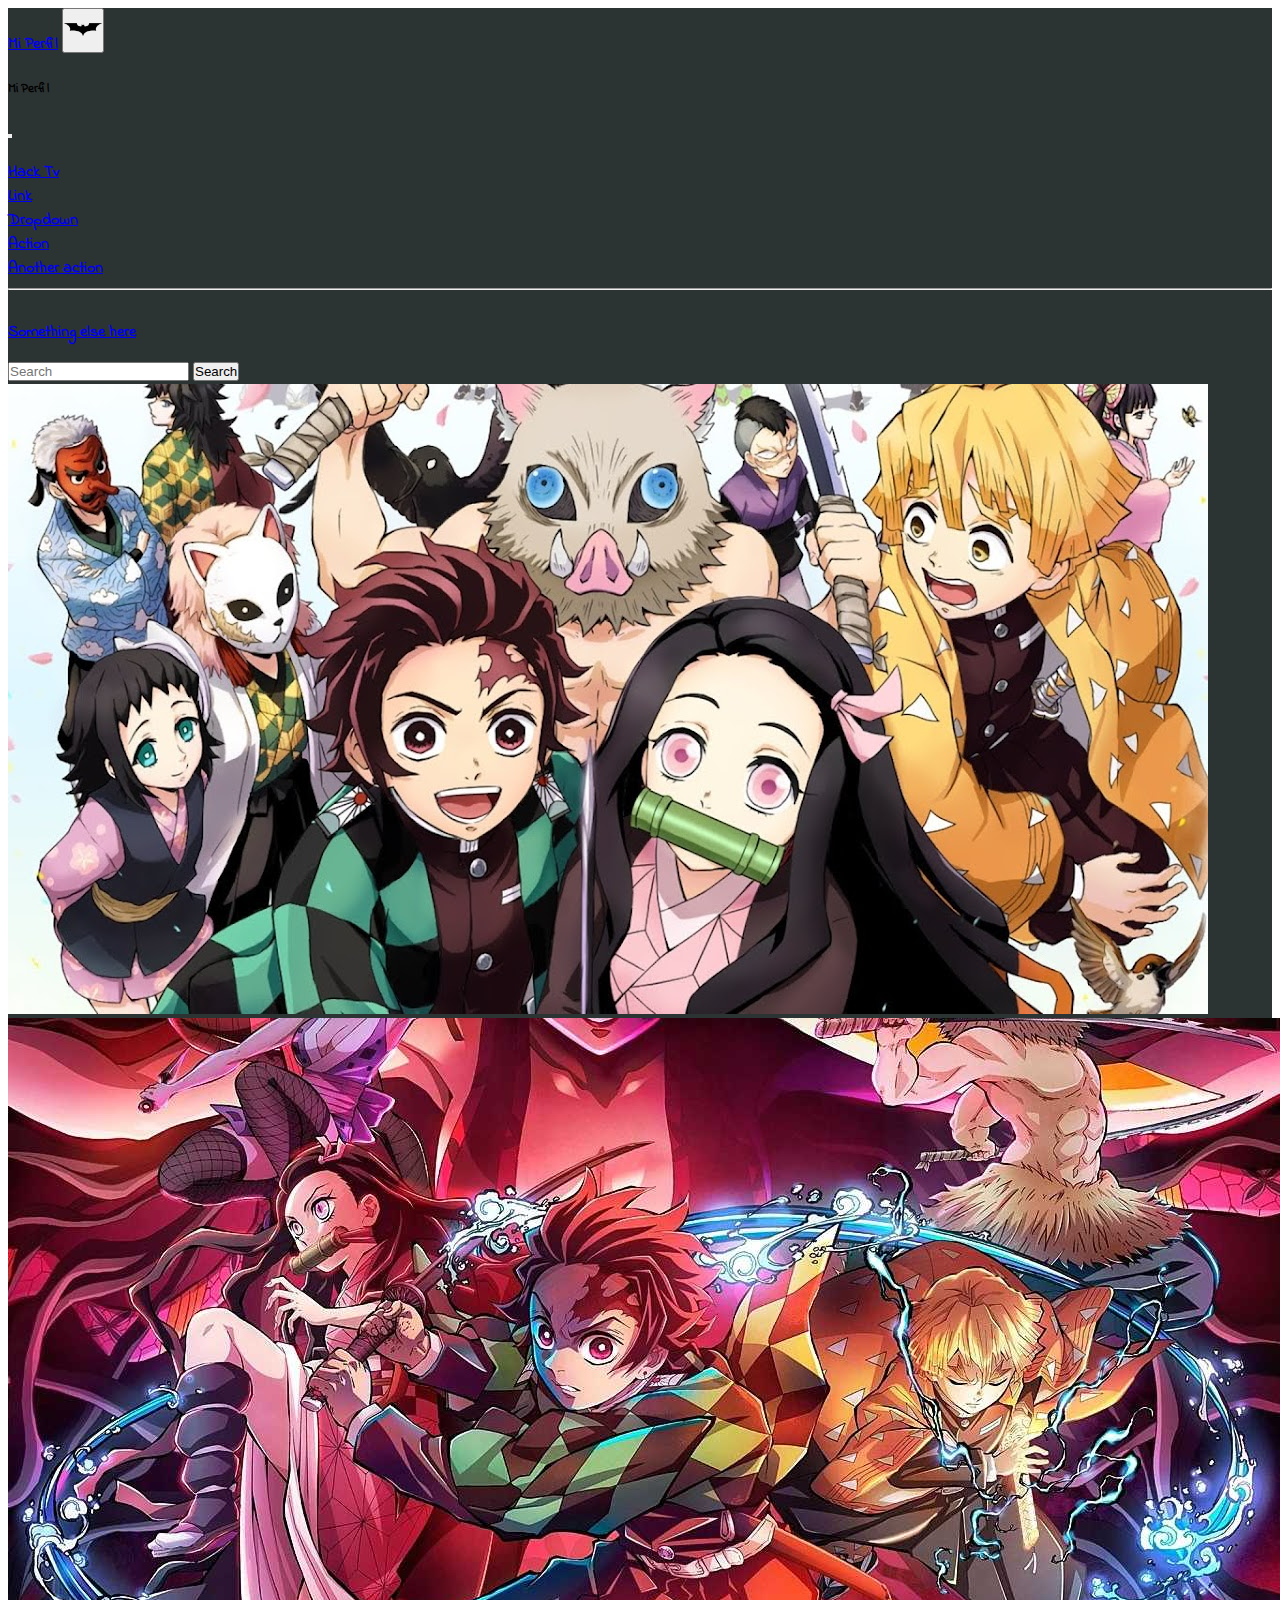
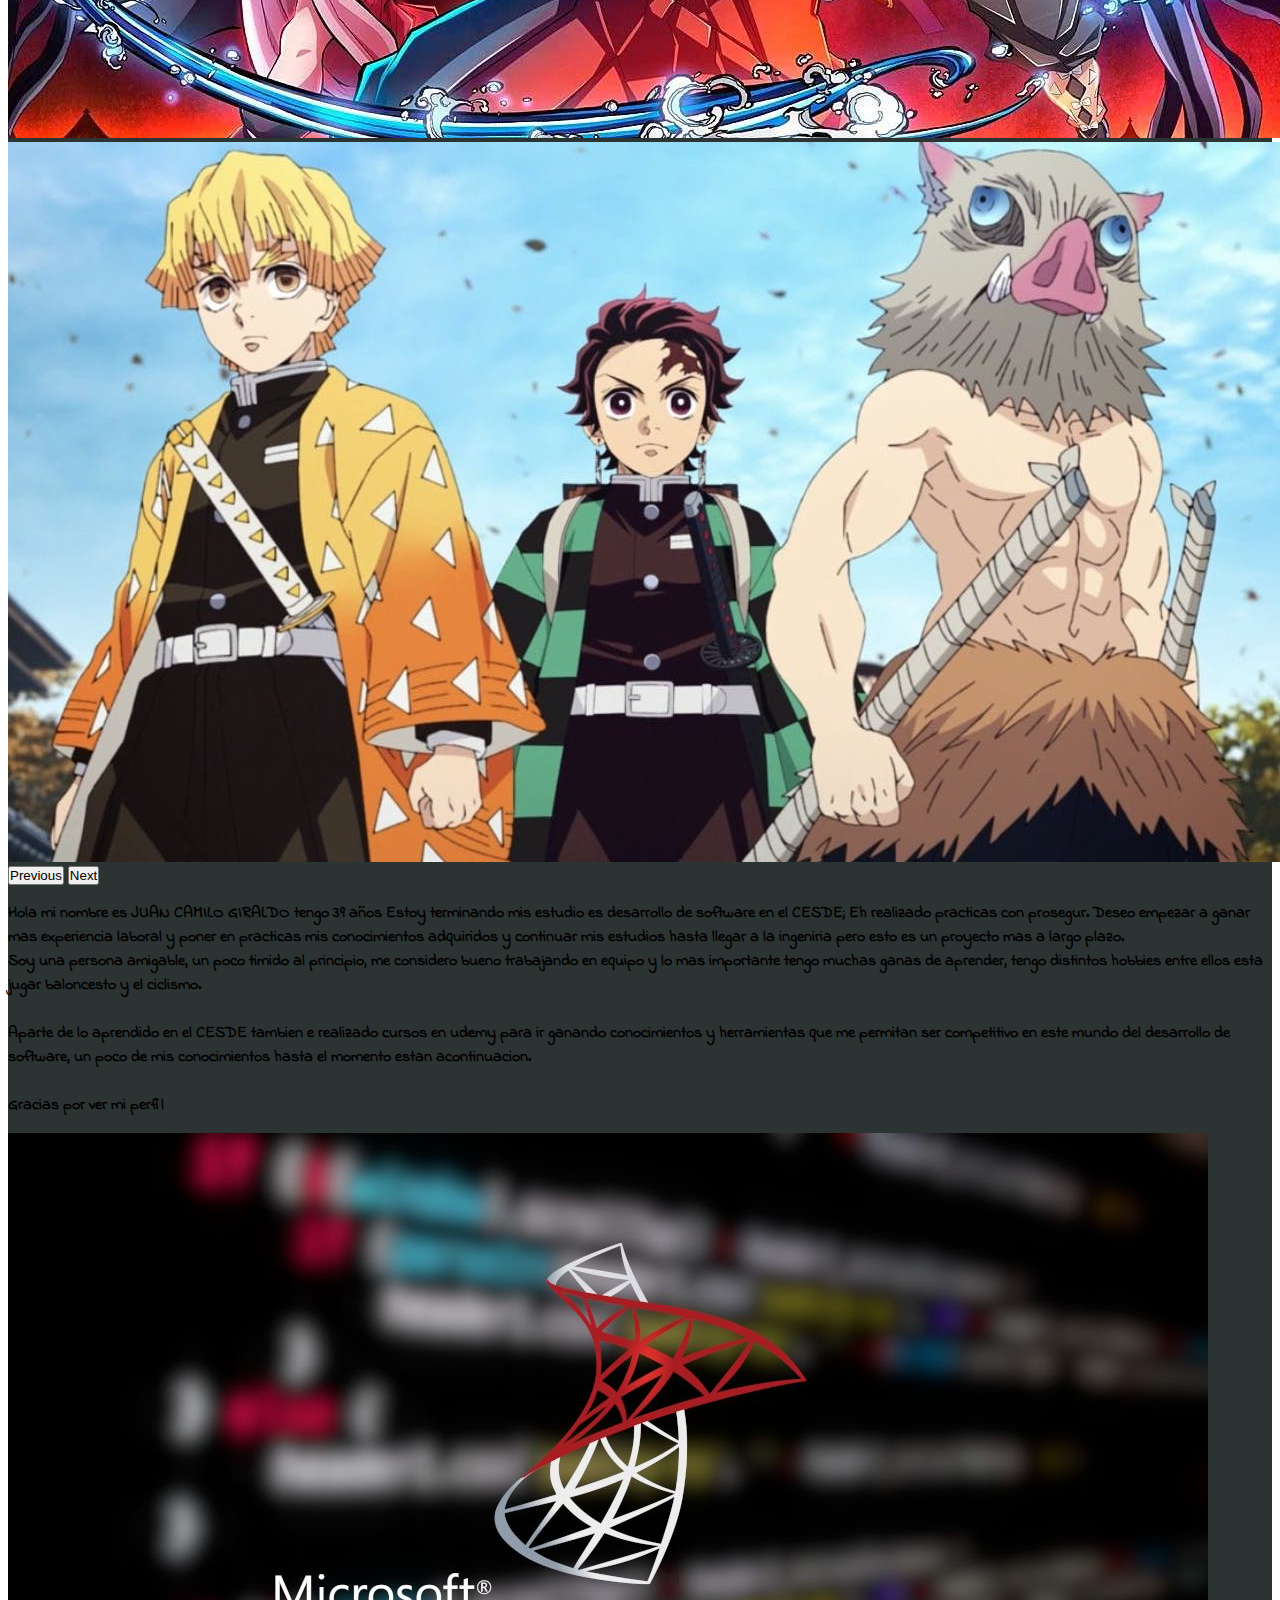
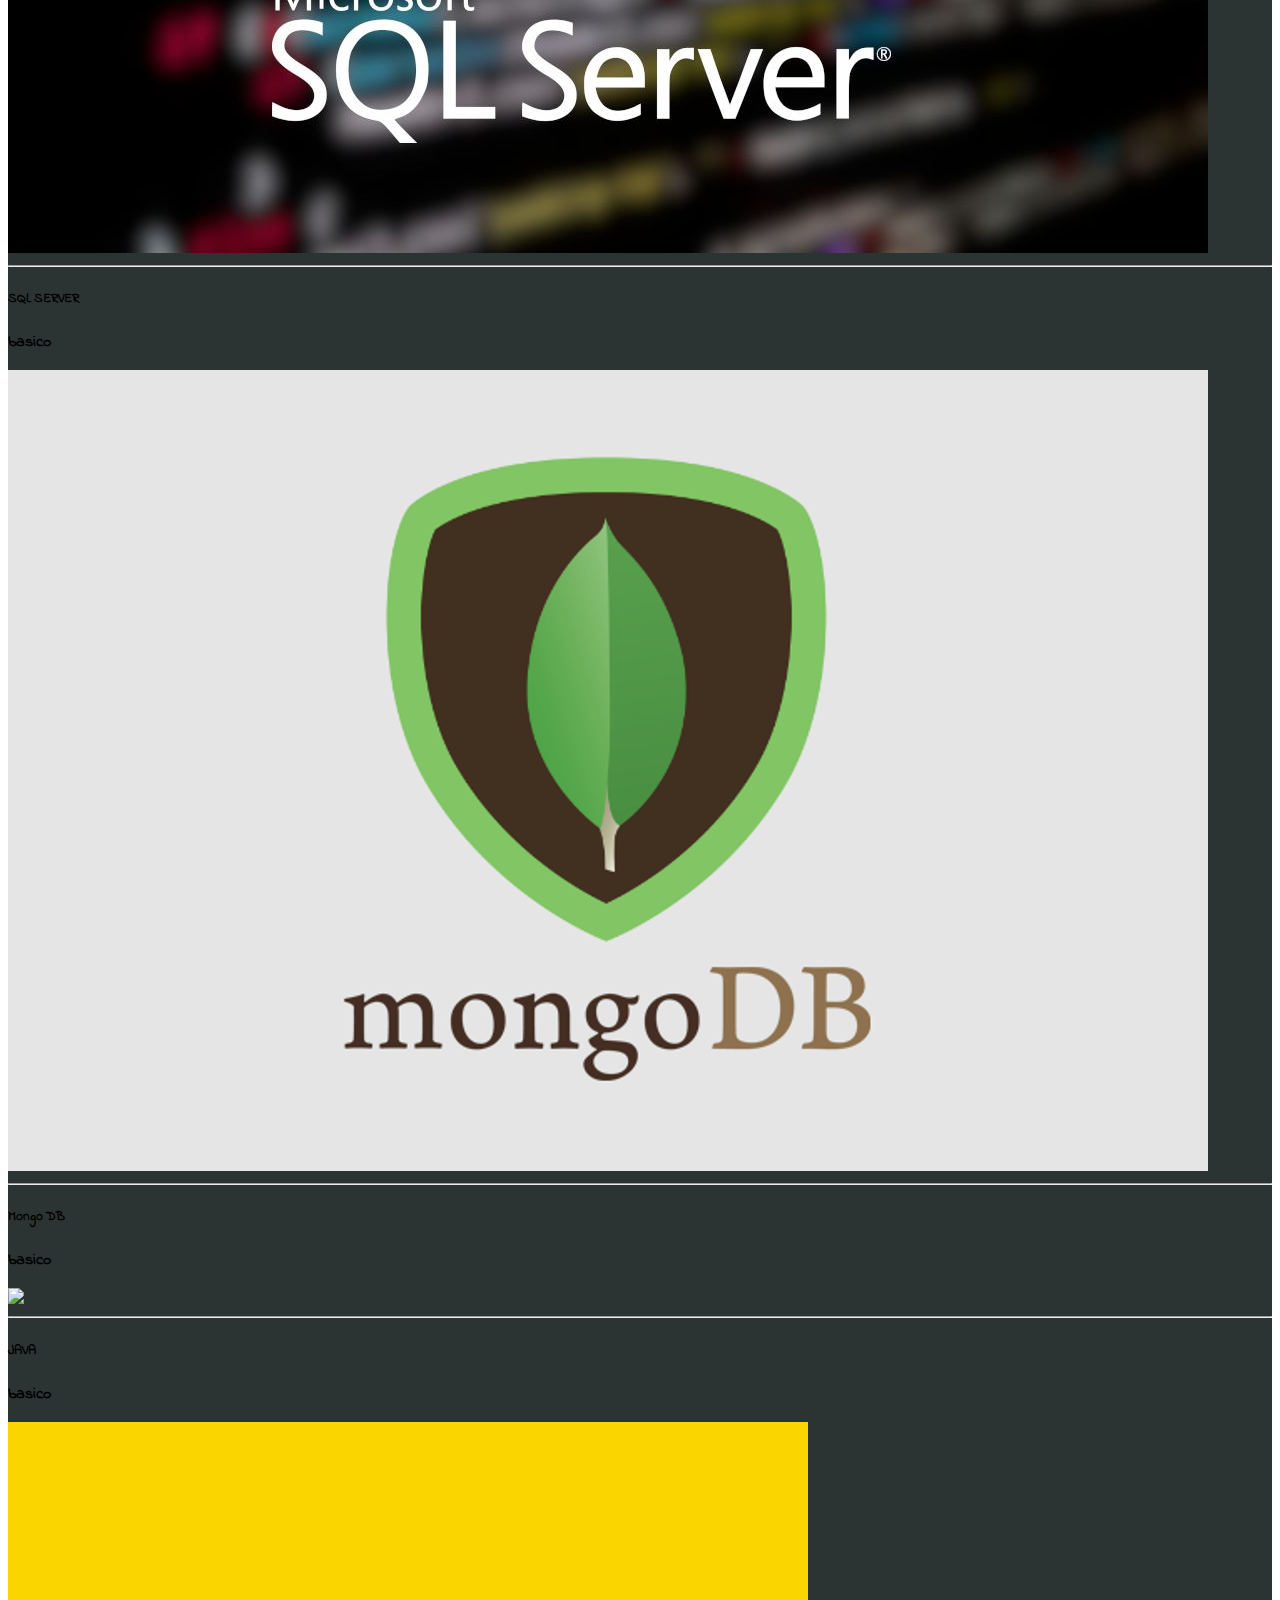
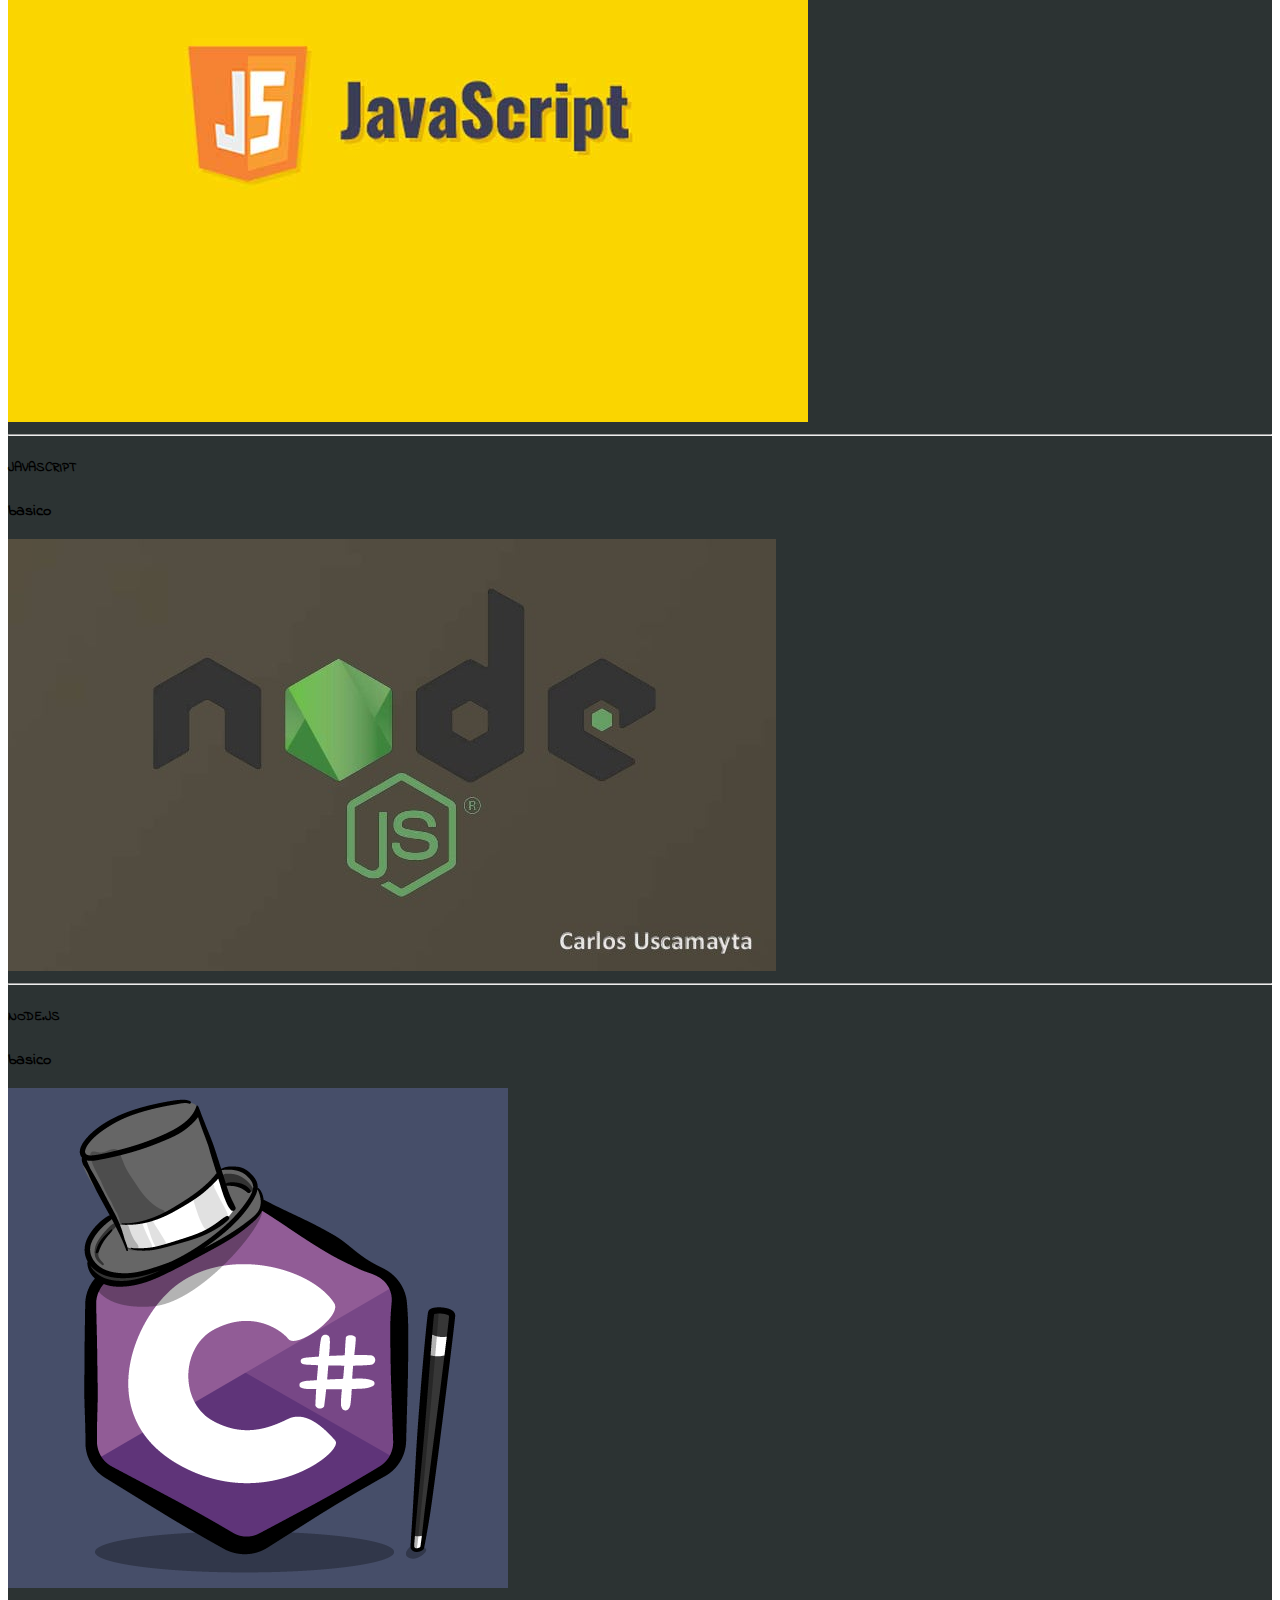
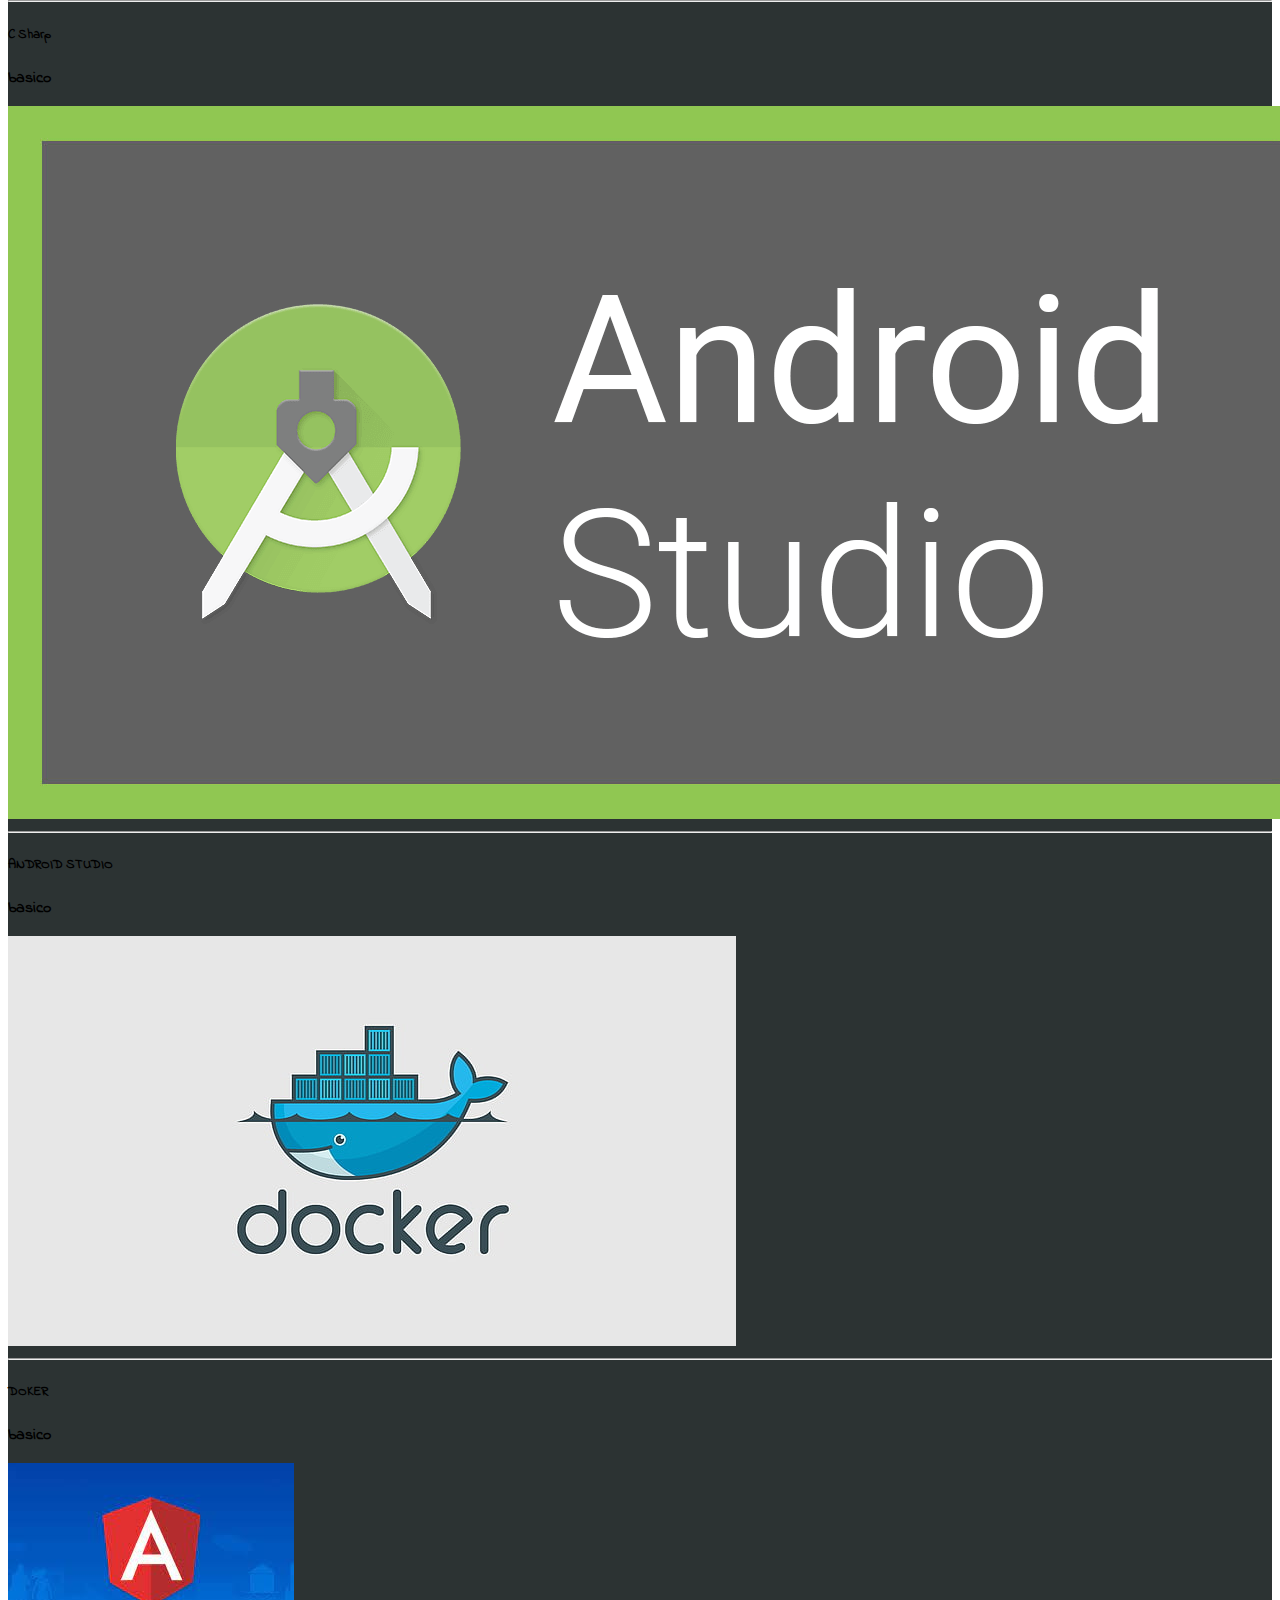
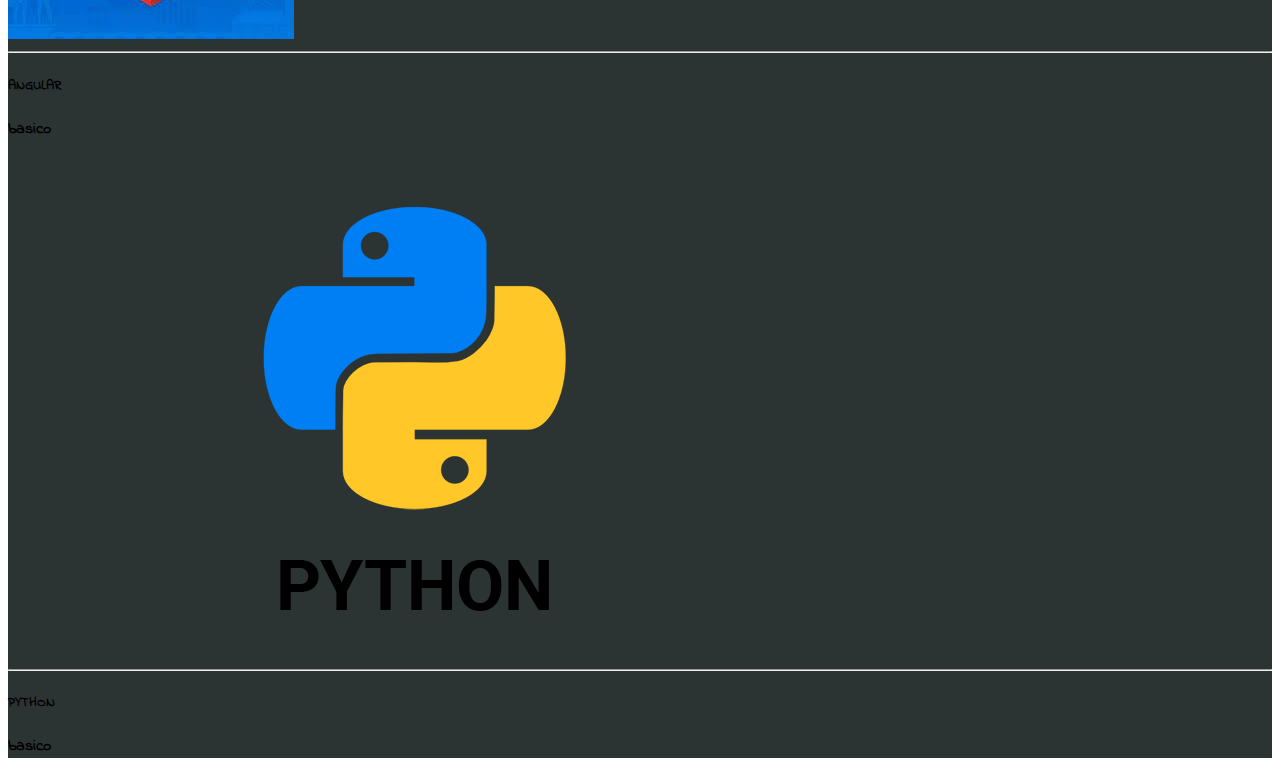
==== index.html @ 635d7285 "Initial commit" ====
<!DOCTYPE html>
<html lang="en">

<head>
    <meta charset="UTF-8">
    <meta http-equiv="X-UA-Compatible" content="IE=edge">
    <meta name="viewport" content="width=device-width, initial-scale=1.0">
    <link href="https://cdn.jsdelivr.net/npm/bootstrap@5.1.3/dist/css/bootstrap.min.css" rel="stylesheet" integrity="sha384-1BmE4kWBq78iYhFldvKuhfTAU6auU8tT94WrHftjDbrCEXSU1oBoqyl2QvZ6jIW3" crossorigin="anonymous">
    <link rel="stylesheet" href="styles/estilos.css">
    <link rel="preconnect" href="https://fonts.googleapis.com">
    <link rel="preconnect" href="https://fonts.gstatic.com" crossorigin>
    <link href="https://fonts.googleapis.com/css2?family=Cinzel:wght@500&family=Indie+Flower&display=swap" rel="stylesheet">
    <link rel="stylesheet" href="https://cdnjs.cloudflare.com/ajax/libs/animate.css/4.1.1/animate.min.css" />

    <link rel="preconnect" href="https://fonts.googleapis.com">
    <link rel="preconnect" href="https://fonts.gstatic.com" crossorigin>
    <link href="https://fonts.googleapis.com/css2?family=Iceberg&family=Stylish&display=swap" rel="stylesheet">
    <title>Document</title>
</head>

<body>
    <header>
        <nav class="navbar navbar-light  fixed-top encabezado">
            <div class="container-fluid">
                <a class="navbar-brand text-white h6" href="index.html">Mi Perfil</a>
                <button class="navbar-toggler  btn btn-close-white rounded-circle btn btn-outline-light" type="button" data-bs-toggle="offcanvas" data-bs-target="#offcanvasNavbar">
                    <img class="batlogo img-fluid w-100" src="img/Icons8-Windows-8-Cinema-Batman-New.ico" alt="iconobatman">
                    
              </button>
                <div class="offcanvas offcanvas-end" tabindex="-1" id="offcanvasNavbar">
                    <div class="offcanvas-header">
                        <h5 class="offcanvas-title" id="offcanvasNavbarLabel">Mi Perfil</h5>
                        <button type="button" class="btn-close text-reset" data-bs-dismiss="offcanvas"></button>
                    </div>
                    <div class="offcanvas-body">
                        <ul class="navbar-nav justify-content-end flex-grow-1 pe-3">
                            <li class="nav-item">
                                <a class="nav-link active" aria-current="page" href="peliculas.html">Hack Tv</a>
                            </li>
                            <li class="nav-item">
                                <a class="nav-link" href="#">Link</a>
                            </li>
                            <li class="nav-item dropdown">
                                <a class="nav-link dropdown-toggle" href="#" id="offcanvasNavbarDropdown" role="button" data-bs-toggle="dropdown" aria-expanded="false">
                        Dropdown
                      </a>
                                <ul class="dropdown-menu" aria-labelledby="offcanvasNavbarDropdown">
                                    <li><a class="dropdown-item" href="#">Action</a></li>
                                    <li><a class="dropdown-item" href="#">Another action</a></li>
                                    <li>
                                        <hr class="dropdown-divider">
                                    </li>
                                    <li><a class="dropdown-item" href="#">Something else here</a></li>
                                </ul>
                            </li>
                        </ul>
                        <form class="d-flex">
                            <input class="form-control me-2" type="search" placeholder="Search" aria-label="Search">
                            <button class="btn btn-outline-success" type="submit">Search</button>
                        </form>
                    </div>
                </div>
            </div>
        </nav>
    </header>

    <main class="fondotar">
        <section class="container-fluid carusel">
            <div class="row mt-5">
                <article class="col-12 col-md-8 mt-5 animate__animated animate__backInLeft wow container">
                    <div id="carouselExampleControls" class="carousel slide" data-bs-ride="carousel">
                        <div class="carousel-inner">
                            <div class="carousel-item active">
                                <img src="img/Episodios_Kimetsu.jpg" class="d-block w-100" alt="...">
                            </div>
                            <div class="carousel-item">
                                <img src="img/Kimetsu.jpg" class="d-block w-100" alt="...">
                            </div>
                            <div class="carousel-item">
                                <img src="img/kimetsu-no.jpg" class="d-block w-100" alt="...">
                            </div>
                        </div>
                        <button class="carousel-control-prev" type="button" data-bs-target="#carouselExampleControls" data-bs-slide="prev">
                          <span class="carousel-control-prev-icon" aria-hidden="true"></span>
                          <span class="visually-hidden">Previous</span>
                        </button>
                        <button class="carousel-control-next" type="button" data-bs-target="#carouselExampleControls" data-bs-slide="next">
                          <span class="carousel-control-next-icon" aria-hidden="true"></span>
                          <span class="visually-hidden">Next</span>
                        </button>
                    </div>

                </article>
                <aside class="col-12 col-md-4 align-self-center text-white encabezado">
                    <p class="animate__animated animate__backInDown wow">
                        Hola mi nombre es JUAN CAMILO GIRALDO tengo 39 años Estoy terminando mis estudio es desarrollo de software en el CESDE; Eh realizado practicas con prosegur. Deseo empezar a ganar mas experiencia laboral y poner en practicas mis conocimientos adquiridos
                        y continuar mis estudios hasta llegar a la ingeniria pero esto es un proyecto mas a largo plazo.
                        <br>Soy una persona amigable, un poco timido al principio, me considero bueno trabajando en equipo y lo mas importante tengo muchas ganas de aprender, tengo distintos hobbies entre ellos esta jugar baloncesto y el ciclismo.
                        <br>
                        <br> Aparte de lo aprendido en el CESDE tambien e realizado cursos en udemy para ir ganando conocimientos y herramientas que me permitan ser competitivo en este mundo del desarrollo de software, un poco de mis conocimientos hasta
                        el momento estan acontinuacion.
                        <br>
                        <br> Gracias por ver mi perfil

                    </p>
                </aside>
            </div>
        </section>
        <section class="">
            <div class="container-fluid mt-5">
                <div class="row row-cols-1 row-cols-md-5 g-5 rounded-3 mt-4 mb-5" id="fila">
                </div>
            </div>
        </section>
        <footer>
            <div></div>
        </footer>
    </main>






    <script src="js/wow.min.js"></script>
    <script src="js/cursos.js"></script>


    <script src="https://cdn.jsdelivr.net/npm/@popperjs/core@2.10.2/dist/umd/popper.min.js" integrity="sha384-7+zCNj/IqJ95wo16oMtfsKbZ9ccEh31eOz1HGyDuCQ6wgnyJNSYdrPa03rtR1zdB" crossorigin="anonymous"></script>
    <script src="https://cdn.jsdelivr.net/npm/bootstrap@5.1.3/dist/js/bootstrap.min.js" integrity="sha384-QJHtvGhmr9XOIpI6YVutG+2QOK9T+ZnN4kzFN1RtK3zEFEIsxhlmWl5/YESvpZ13" crossorigin="anonymous"></script>
</body>


</html>
---- styles/estilos.css ----
* {
    padding: 0%;
    box-sizing: border-box;
}

.carusel {
    background-attachment: fixed;
    background-color: #2C3333;
}

.batlogo {
    width: 3vw;
    height: 3vw;
}

nav.navbar {
    background-color: #2C3333;
}

.encabezado {
    font-family: 'Cinzel', serif;
    font-family: 'Indie Flower', cursive;
    font-weight: bold;
}

.fondotar {
    background-color: #2C3333 !important;
}
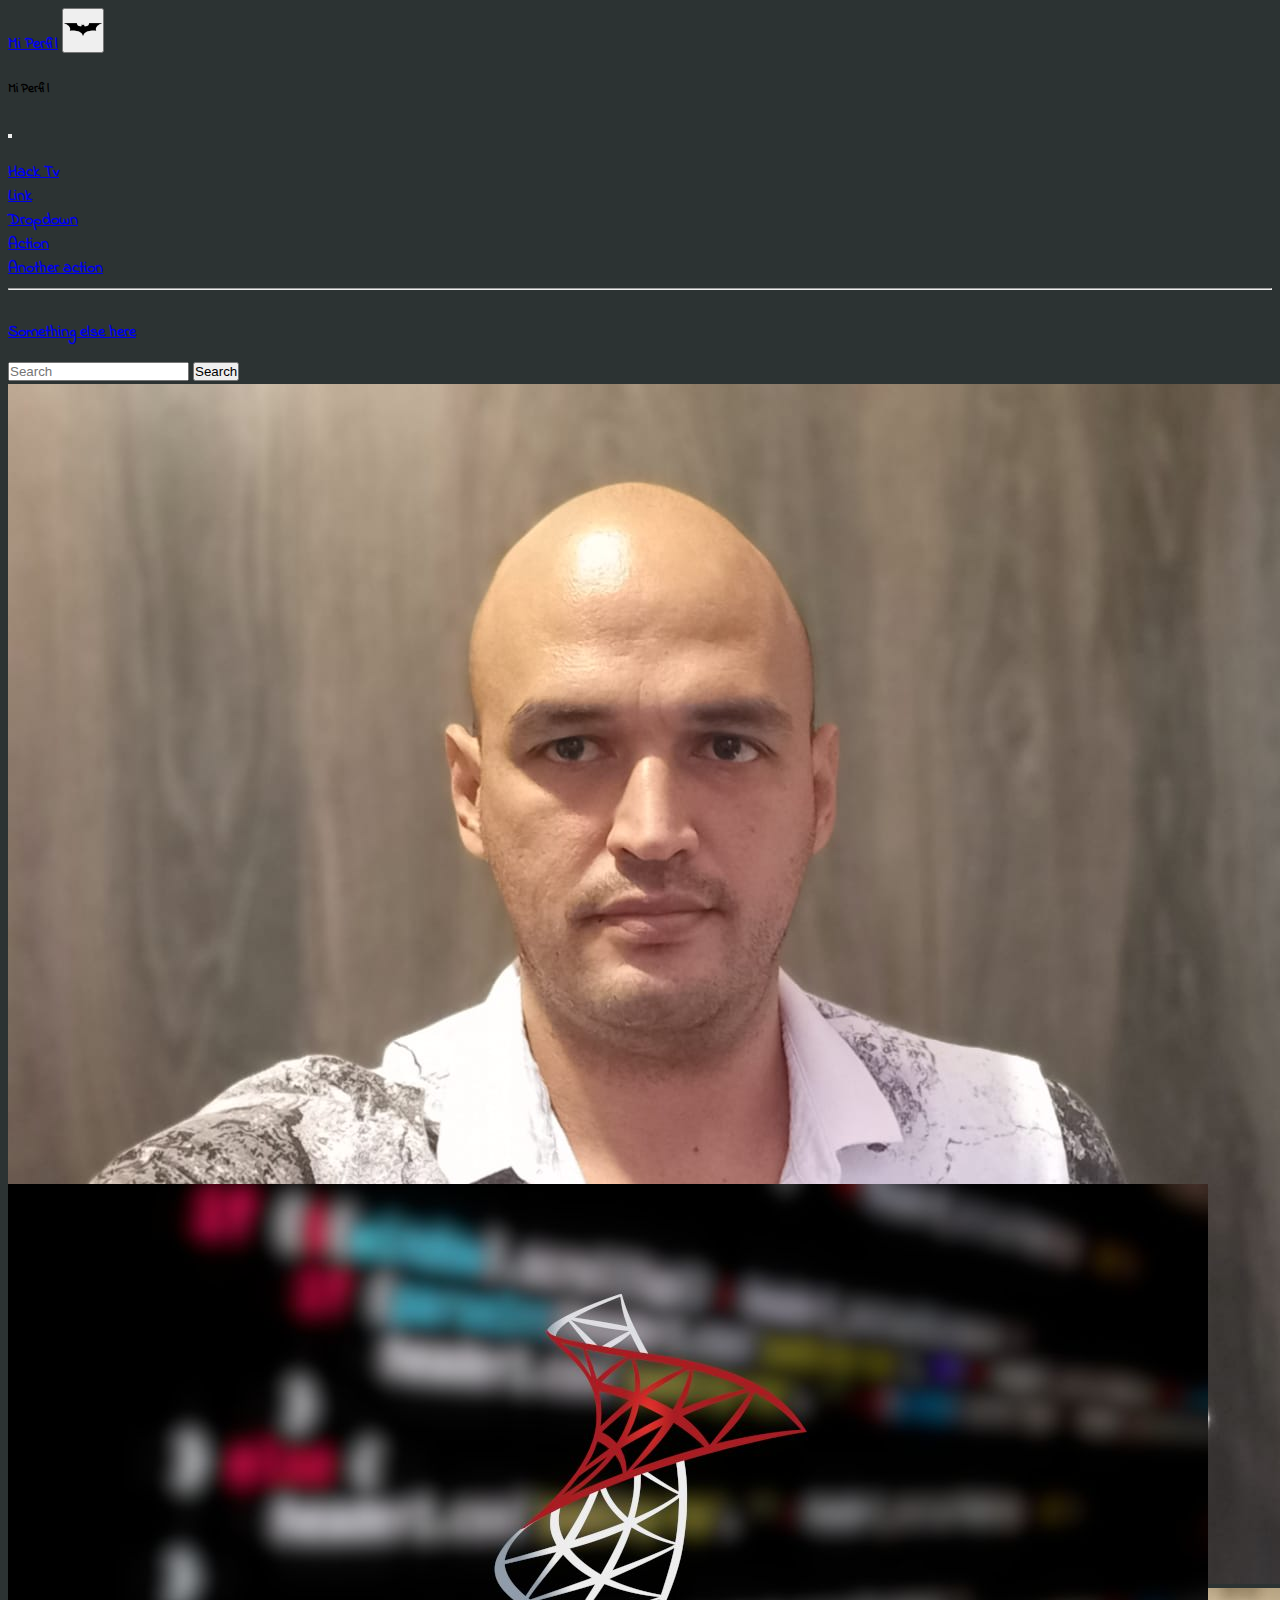
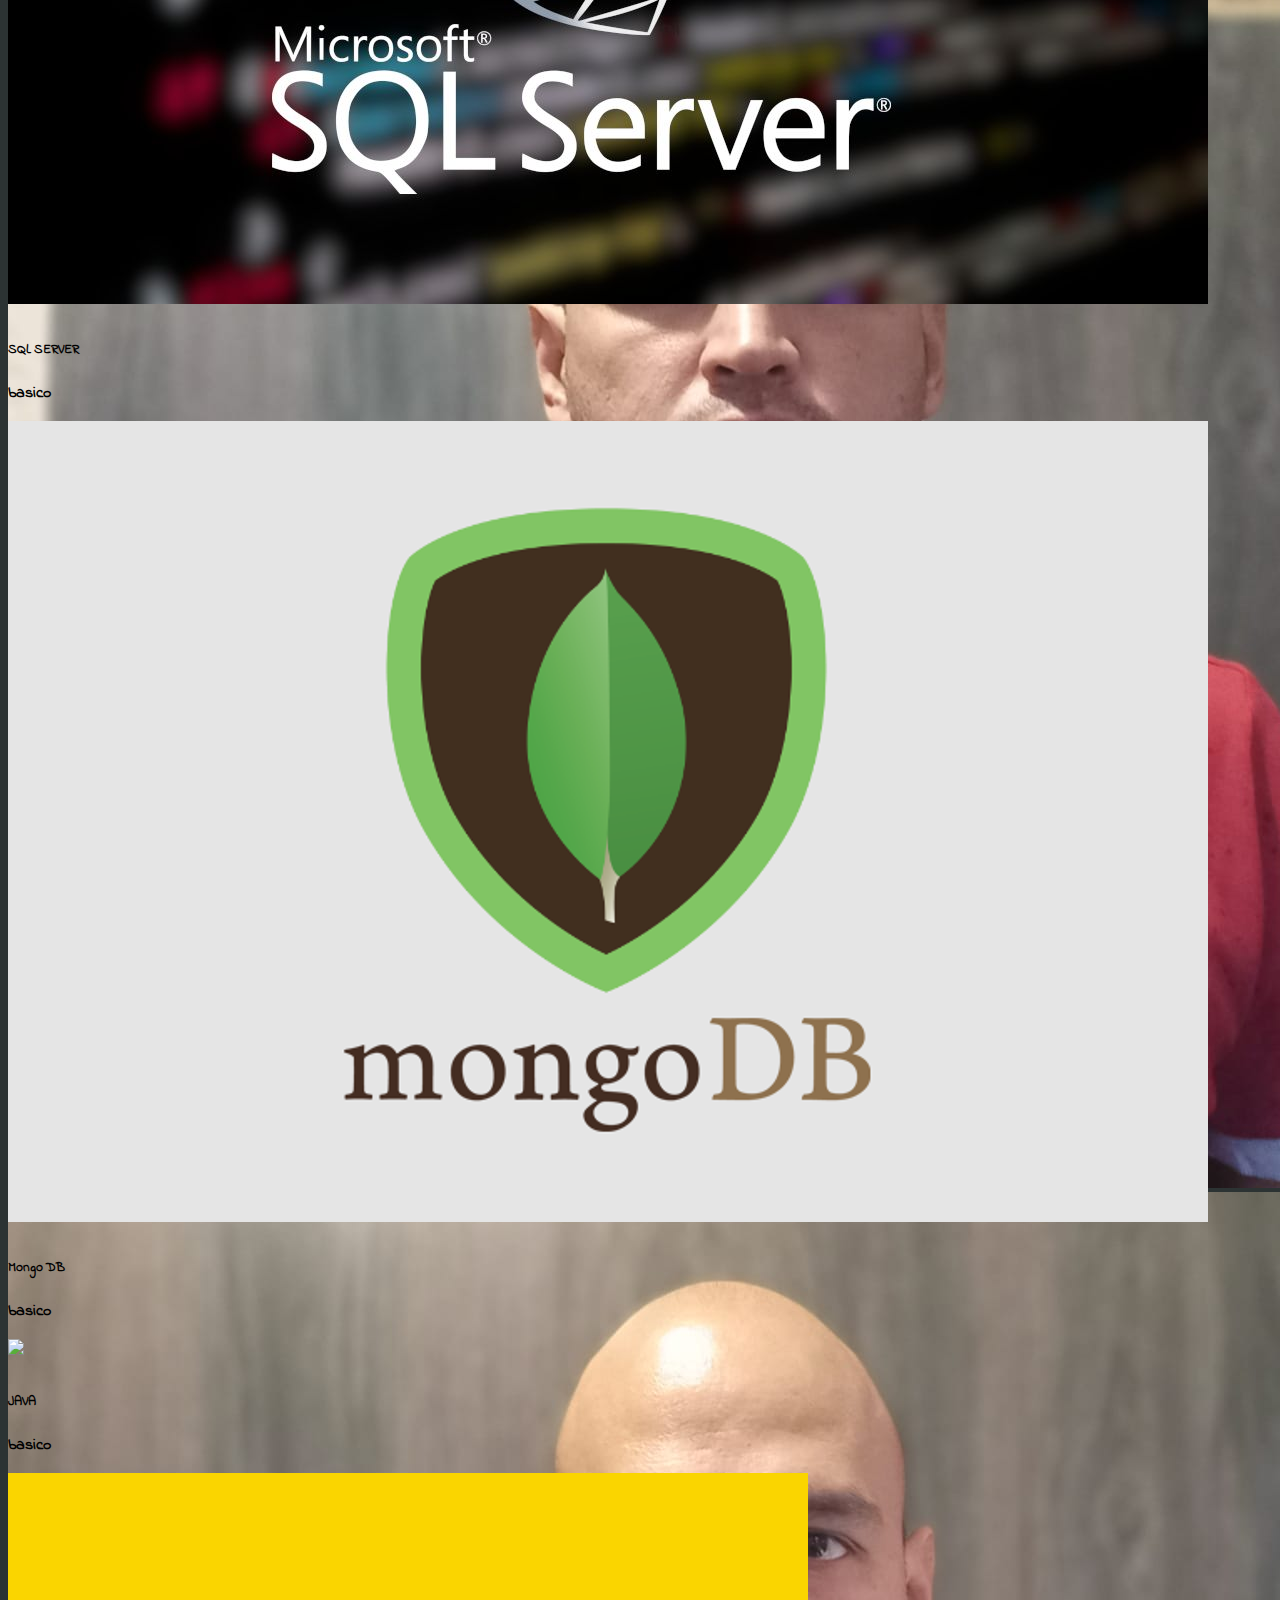
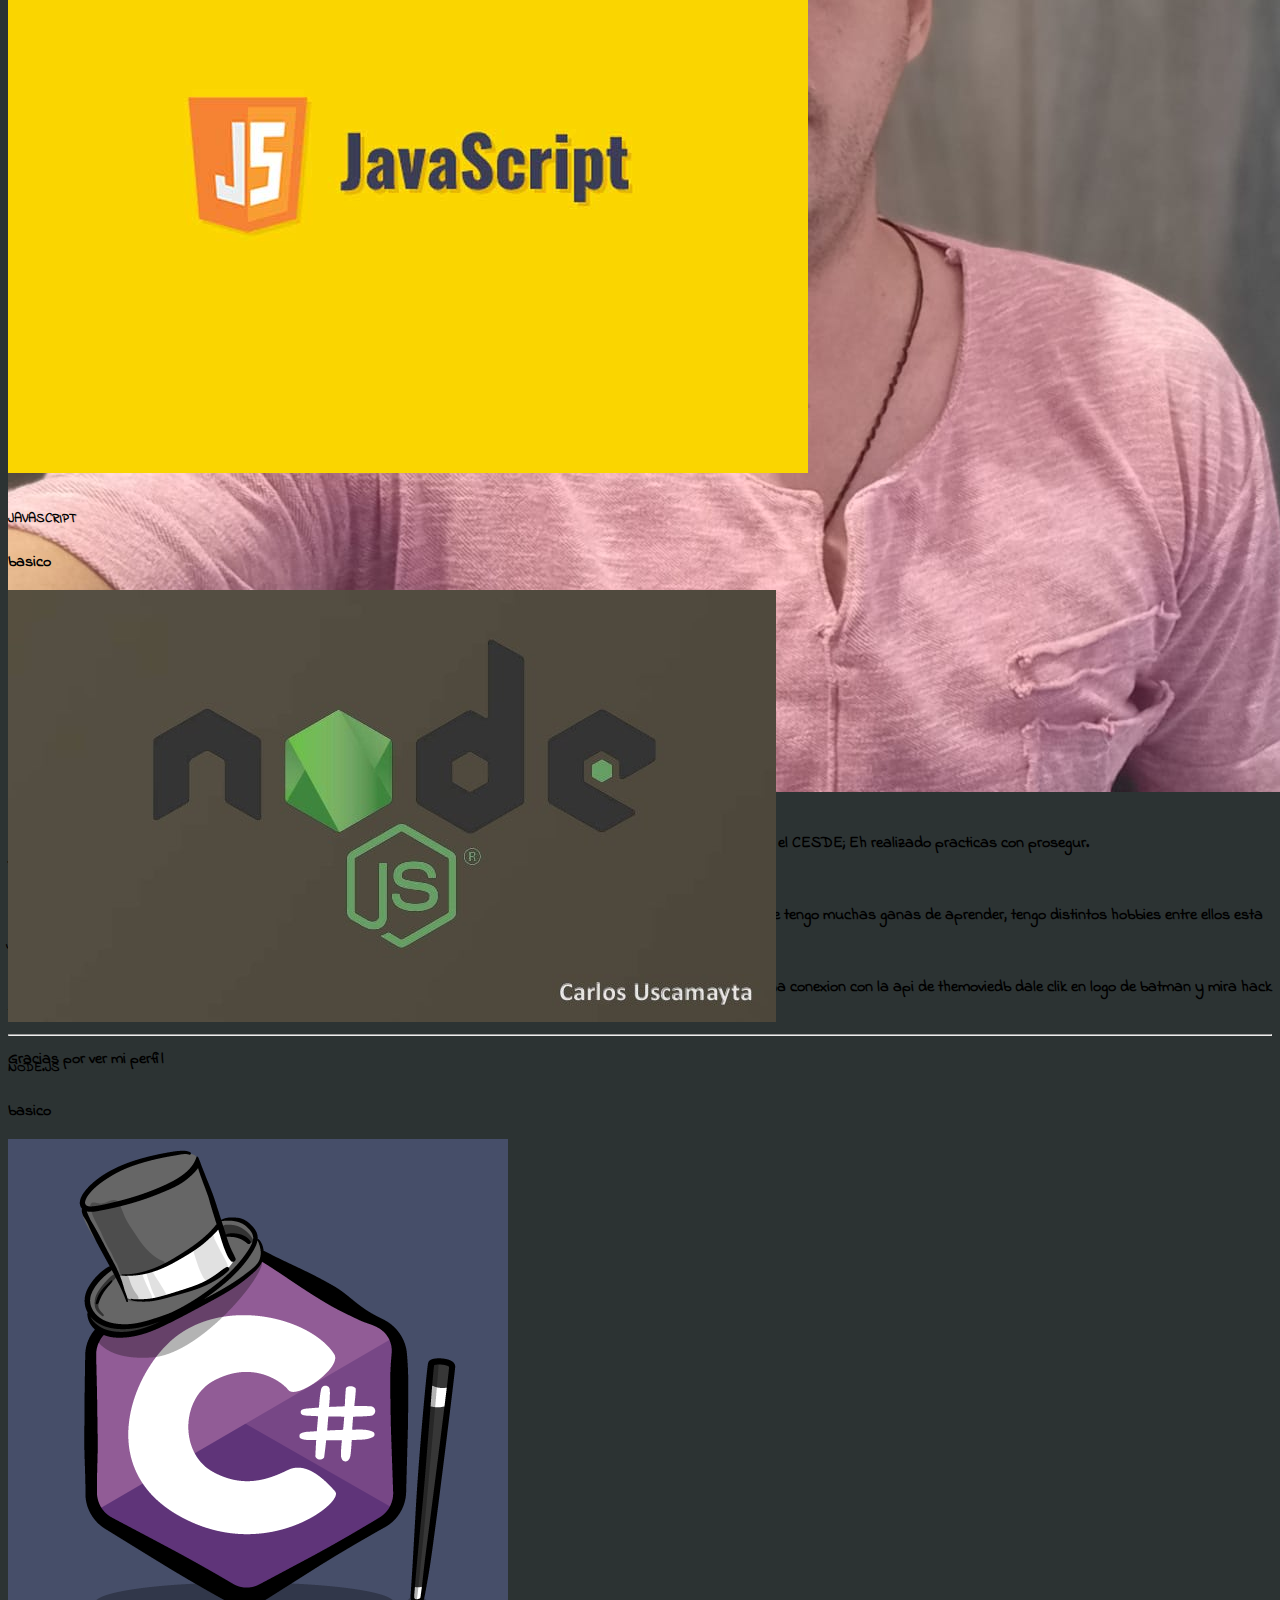
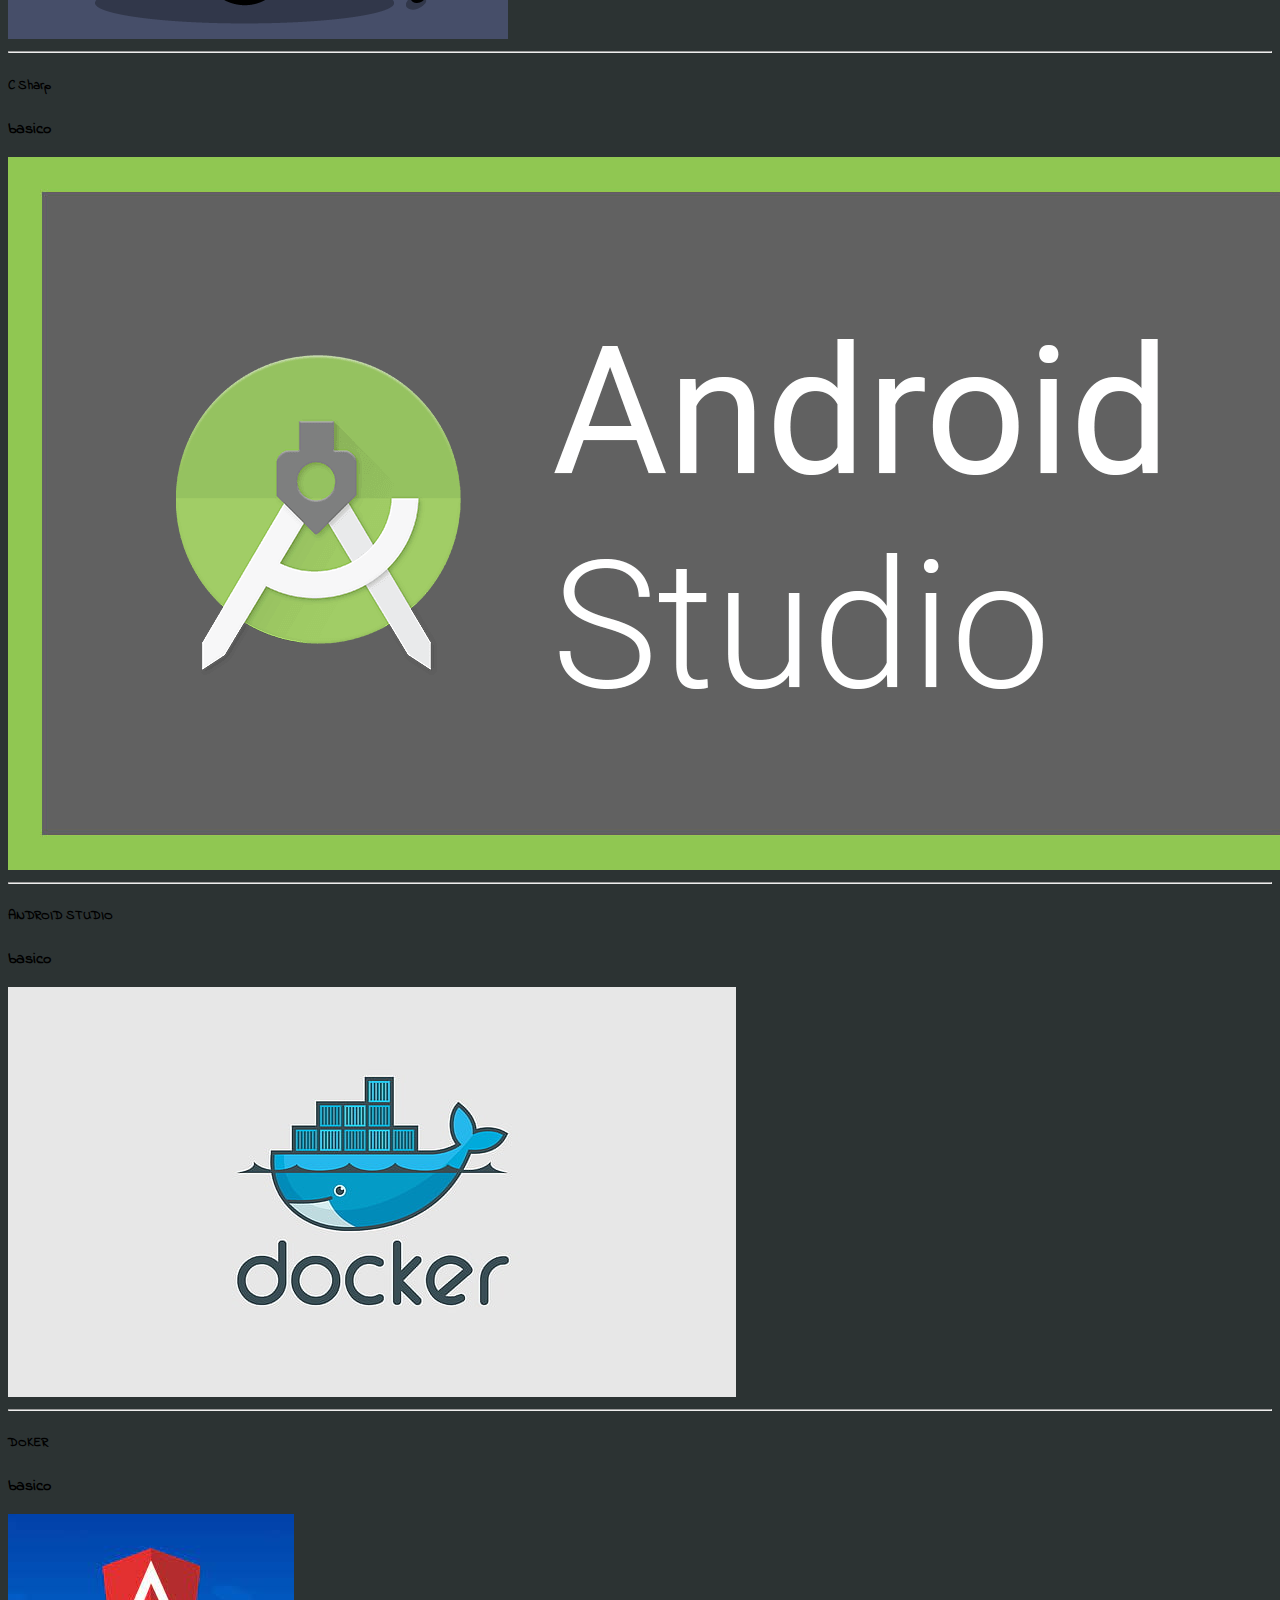
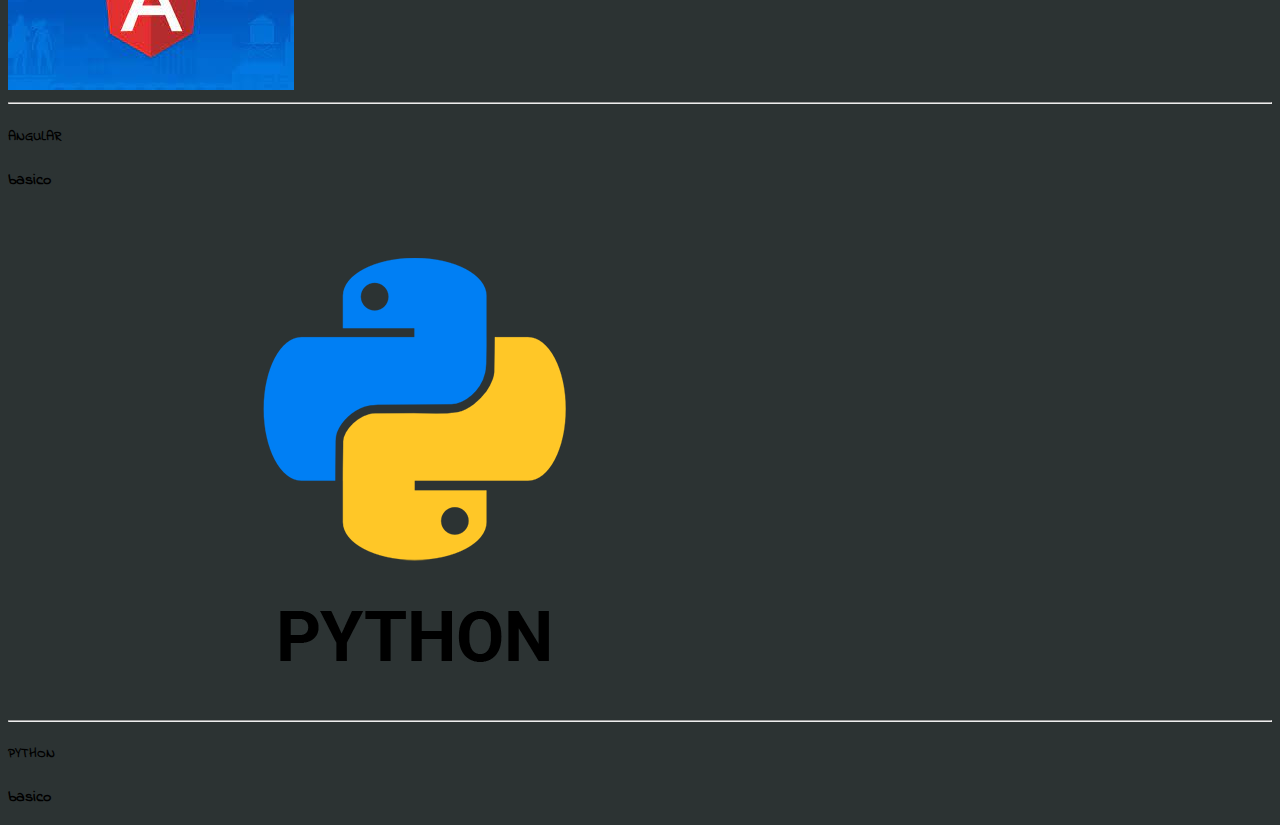
==== commit 20137b64: "se realizan cambios en las imagenes" ====
--- a/index.html
+++ b/index.html
@@ -18,7 +18,7 @@
     <title>Document</title>
 </head>
 
-<body>
+<body class="fondotar ">
     <header>
         <nav class="navbar navbar-light  fixed-top encabezado">
             <div class="container-fluid">
@@ -64,20 +64,20 @@
         </nav>
     </header>
 
-    <main class="fondotar">
-        <section class="container-fluid carusel">
-            <div class="row mt-5">
+    <main>
+        <section class="container-fluid carusel ">
+            <div class="row mt-5 position-fixed">
                 <article class="col-12 col-md-8 mt-5 animate__animated animate__backInLeft wow container">
                     <div id="carouselExampleControls" class="carousel slide" data-bs-ride="carousel">
                         <div class="carousel-inner">
                             <div class="carousel-item active">
-                                <img src="img/Episodios_Kimetsu.jpg" class="d-block w-100" alt="...">
+                                <img src="img/0self-1.jpg" class="d-block w-100 " alt="...">
                             </div>
                             <div class="carousel-item">
-                                <img src="img/Kimetsu.jpg" class="d-block w-100" alt="...">
+                                <img src="img/self-2.jpg" class="d-block w-100 " alt="...">
                             </div>
                             <div class="carousel-item">
-                                <img src="img/kimetsu-no.jpg" class="d-block w-100" alt="...">
+                                <img src="img/self-3.jpg" class="d-block w-100 " alt="...">
                             </div>
                         </div>
                         <button class="carousel-control-prev" type="button" data-bs-target="#carouselExampleControls" data-bs-slide="prev">
@@ -91,14 +91,13 @@
                     </div>
 
                 </article>
-                <aside class="col-12 col-md-4 align-self-center text-white encabezado">
-                    <p class="animate__animated animate__backInDown wow">
-                        Hola mi nombre es JUAN CAMILO GIRALDO tengo 39 años Estoy terminando mis estudio es desarrollo de software en el CESDE; Eh realizado practicas con prosegur. Deseo empezar a ganar mas experiencia laboral y poner en practicas mis conocimientos adquiridos
-                        y continuar mis estudios hasta llegar a la ingeniria pero esto es un proyecto mas a largo plazo.
+                <aside class="col-12 col-md-4 align-self-center text-white encabezado ml-3">
+                    <p class="animate__animated animate__backInDown wow mb-5 ">
+                        Hola mi nombre es JUAN CAMILO GIRALDO tengo 39 años Estoy terminando mis estudio en desarrollo de software en el CESDE; Eh realizado practicas con prosegur. <br>Deseo ganar mas experiencia laboral y poner en practicas mis conocimientos
+                        adquiridos y continuar mis estudios.<br>
                         <br>Soy una persona amigable, un poco timido al principio, me considero bueno trabajando en equipo y lo mas importante tengo muchas ganas de aprender, tengo distintos hobbies entre ellos esta jugar baloncesto y el ciclismo.
                         <br>
-                        <br> Aparte de lo aprendido en el CESDE tambien e realizado cursos en udemy para ir ganando conocimientos y herramientas que me permitan ser competitivo en este mundo del desarrollo de software, un poco de mis conocimientos hasta
-                        el momento estan acontinuacion.
+                        <br>En esta pagina muestro un poco de mis cursos realizados sigue deslizando y los veras tambien pongo en practica una conexion con la api de themoviedb dale clik en logo de batman y mira hack tv .
                         <br>
                         <br> Gracias por ver mi perfil
 
@@ -108,6 +107,7 @@
         </section>
         <section class="">
             <div class="container-fluid mt-5">
+
                 <div class="row row-cols-1 row-cols-md-5 g-5 rounded-3 mt-4 mb-5" id="fila">
                 </div>
             </div>
--- a/styles/estilos.css
+++ b/styles/estilos.css
@@ -3,9 +3,12 @@
     box-sizing: border-box;
 }
 
+.fondotar {
+    background-color: #2C3333 !important;
+}
+
 .carusel {
-    background-attachment: fixed;
-    background-color: #2C3333;
+    height: 800px;
 }
 
 .batlogo {
@@ -13,16 +16,8 @@
     height: 3vw;
 }
 
-nav.navbar {
-    background-color: #2C3333;
-}
-
 .encabezado {
     font-family: 'Cinzel', serif;
     font-family: 'Indie Flower', cursive;
     font-weight: bold;
-}
-
-.fondotar {
-    background-color: #2C3333 !important;
 }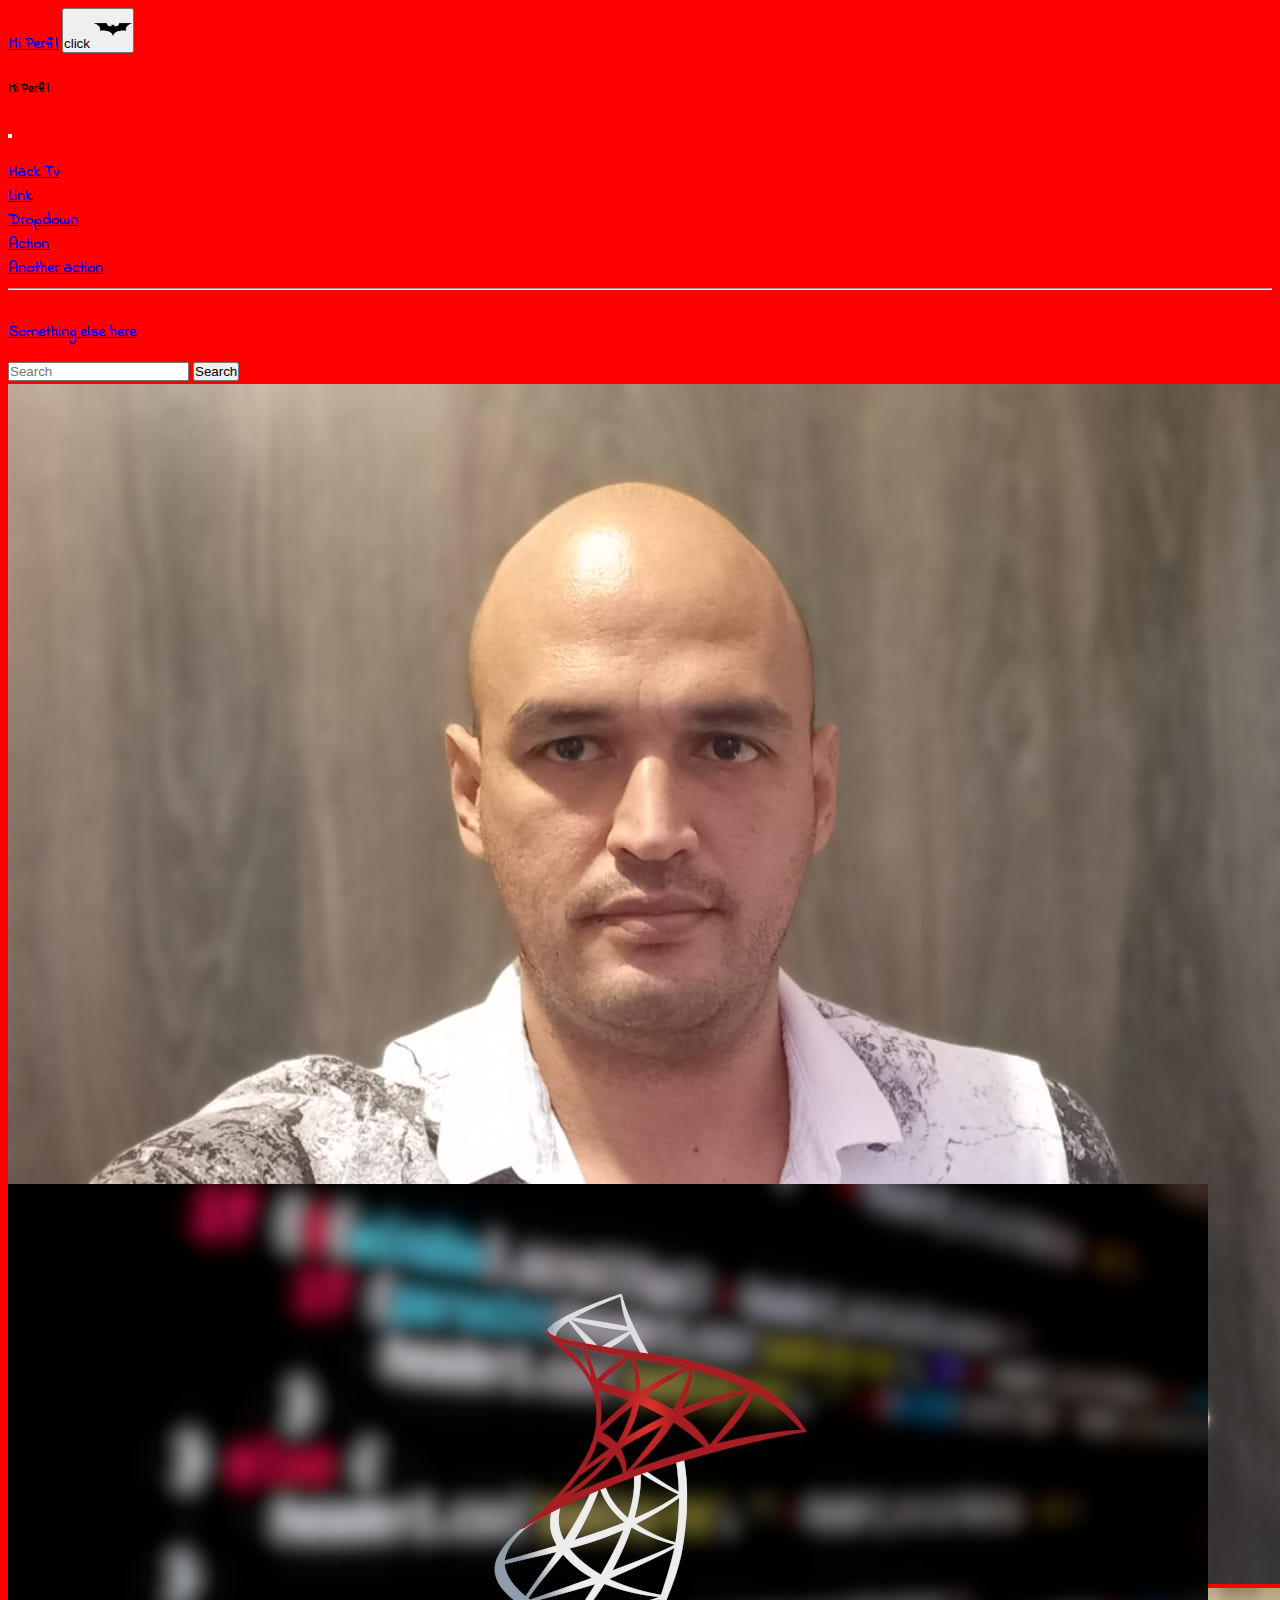
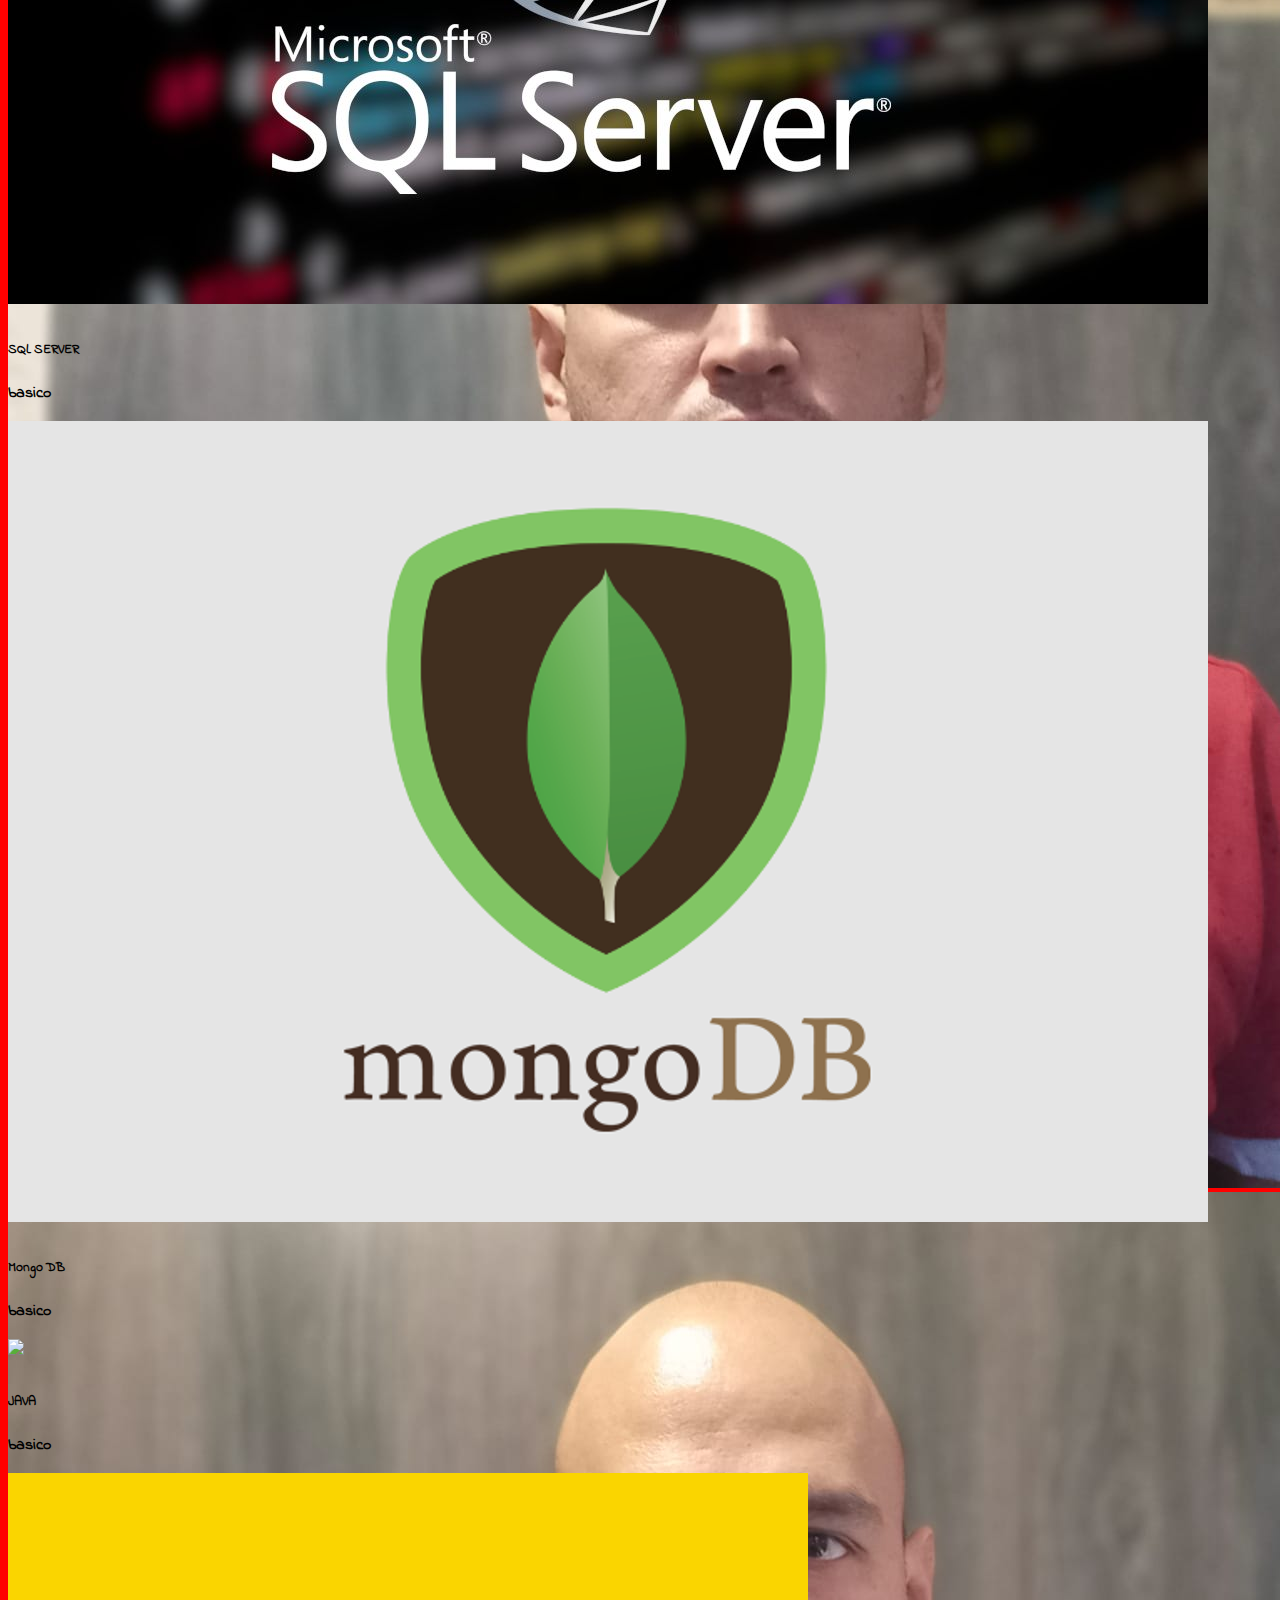
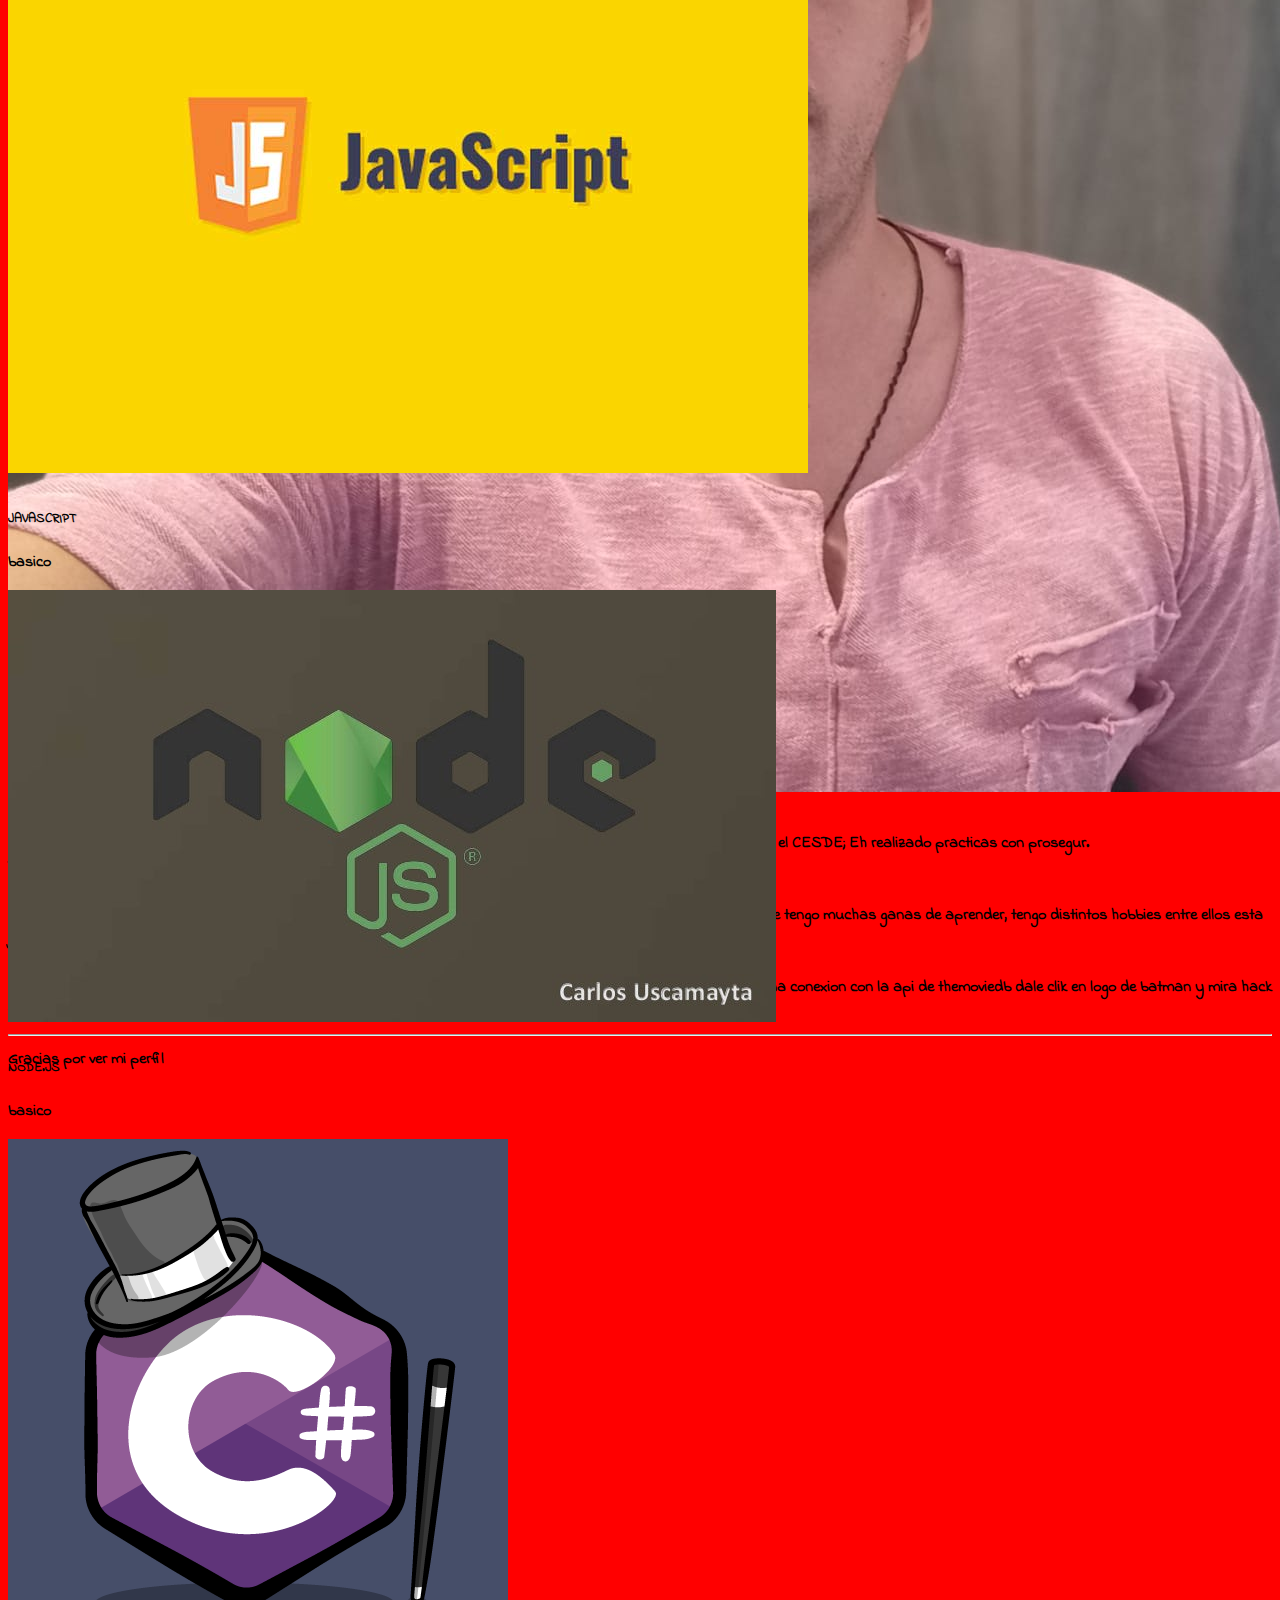
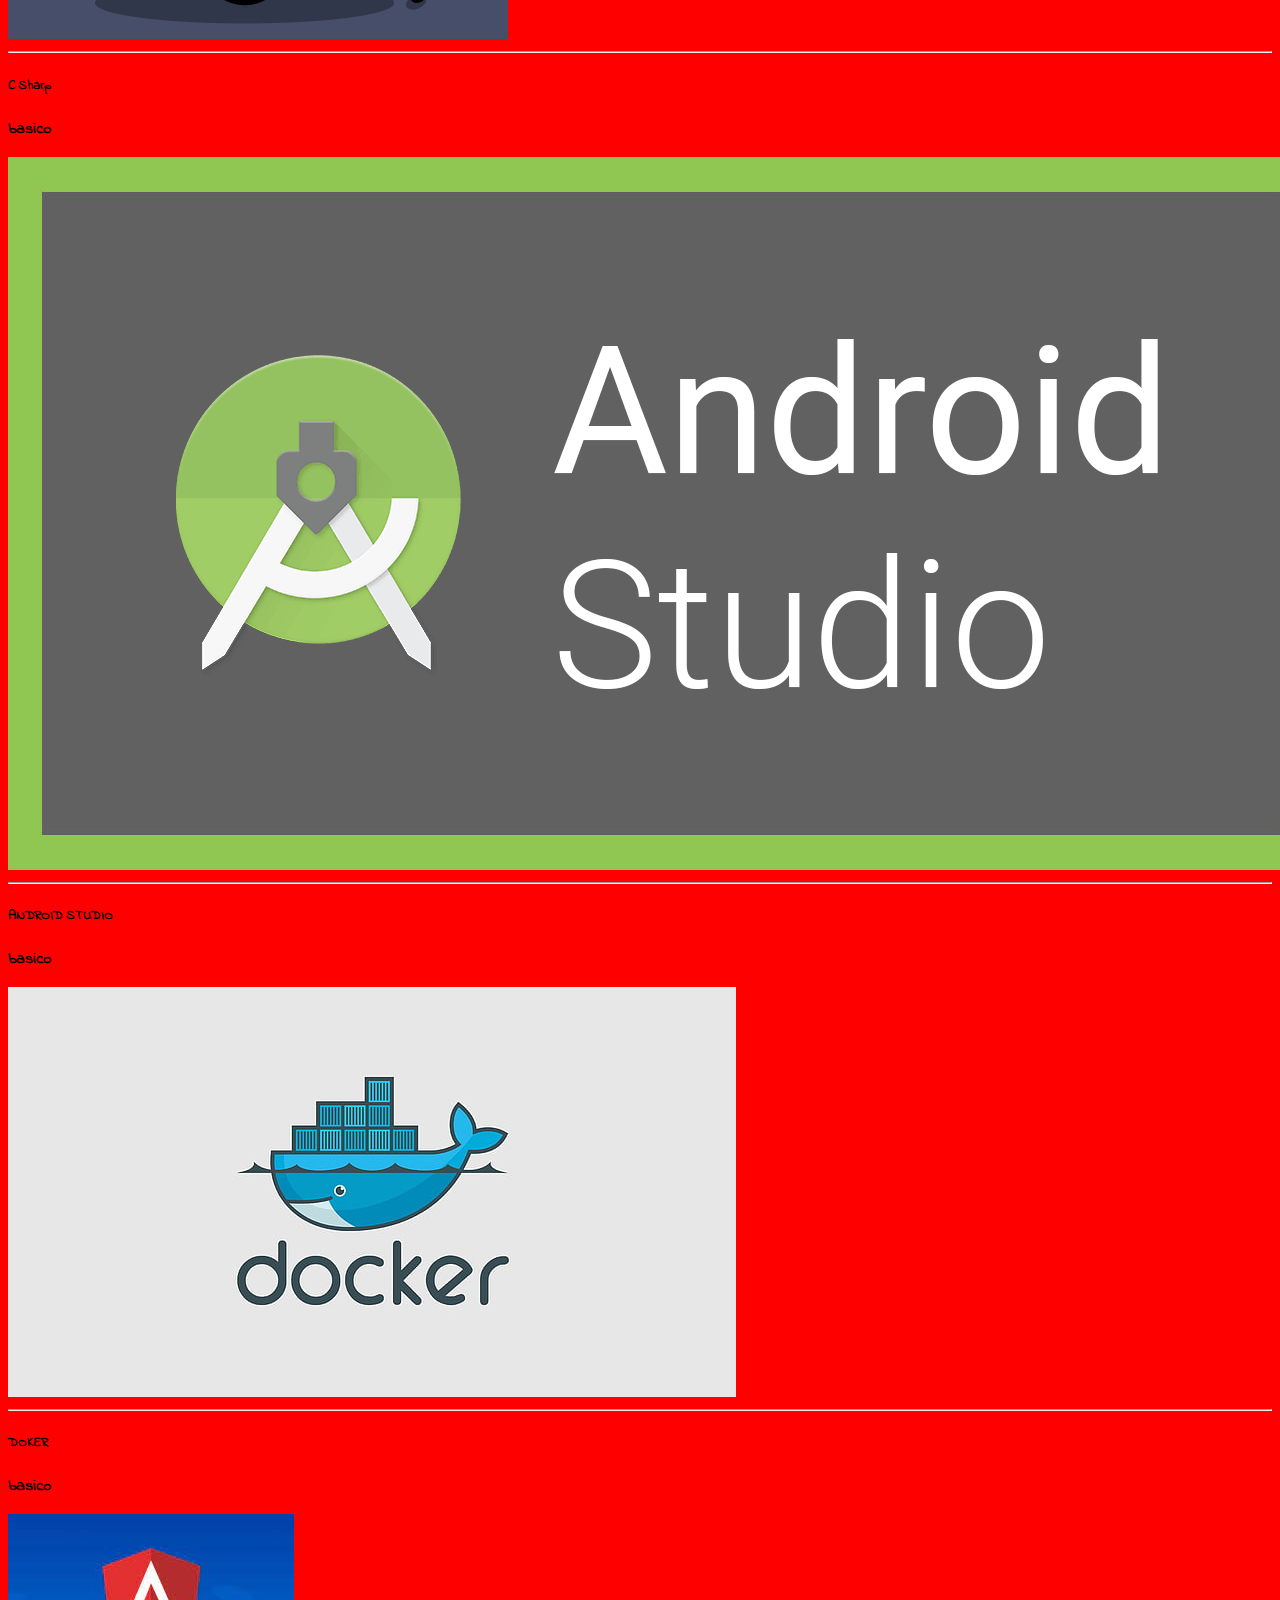
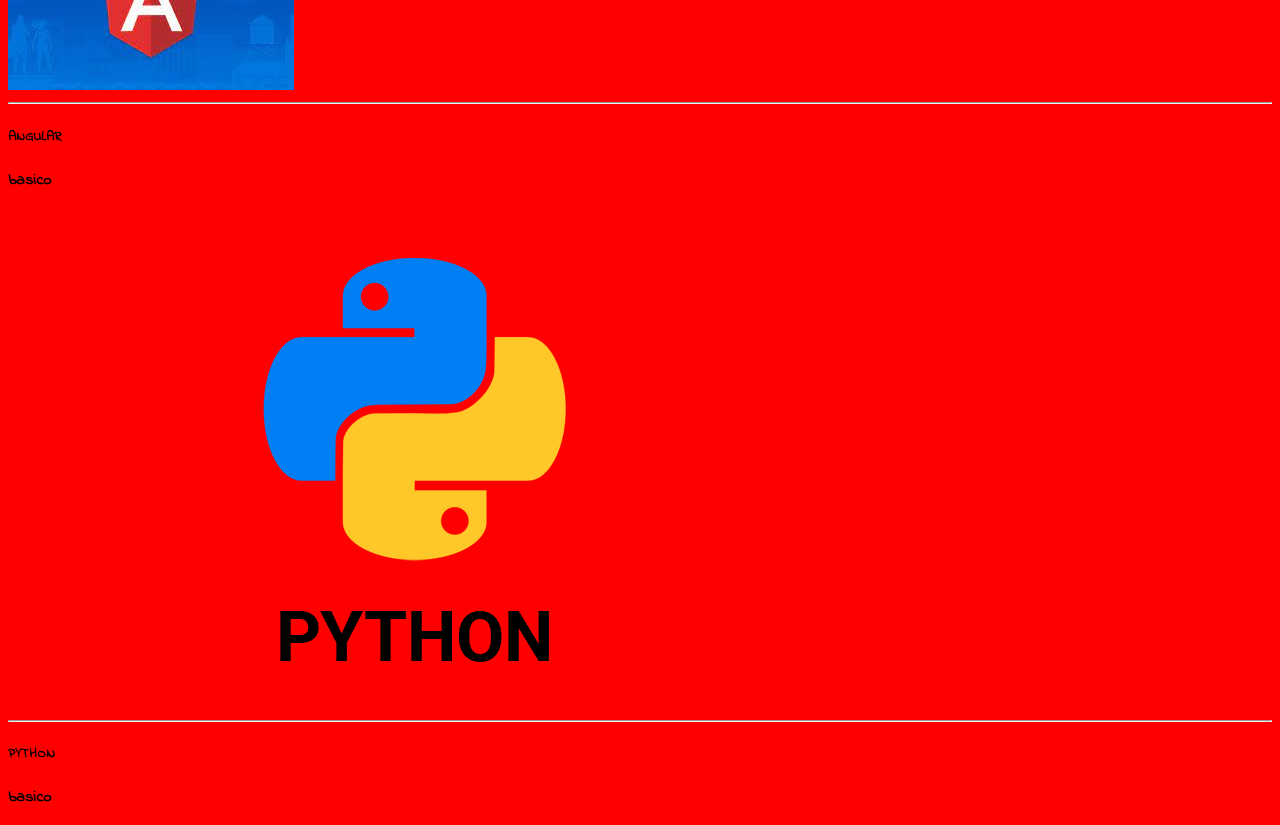
==== commit 7ce4a0f5: "se cambia el boton de inicio" ====
--- a/index.html
+++ b/index.html
@@ -24,7 +24,7 @@
             <div class="container-fluid">
                 <a class="navbar-brand text-white h6" href="index.html">Mi Perfil</a>
                 <button class="navbar-toggler  btn btn-close-white rounded-circle btn btn-outline-light" type="button" data-bs-toggle="offcanvas" data-bs-target="#offcanvasNavbar">
-                    <img class="batlogo img-fluid w-100" src="img/Icons8-Windows-8-Cinema-Batman-New.ico" alt="iconobatman">
+                   click <img class="batlogo img-fluid w-100" src="img/Icons8-Windows-8-Cinema-Batman-New.ico" alt="iconobatman">
                     
               </button>
                 <div class="offcanvas offcanvas-end" tabindex="-1" id="offcanvasNavbar">
--- a/styles/estilos.css
+++ b/styles/estilos.css
@@ -4,7 +4,7 @@
 }
 
 .fondotar {
-    background-color: #2C3333 !important;
+    background-color: red !important;
 }
 
 .carusel {
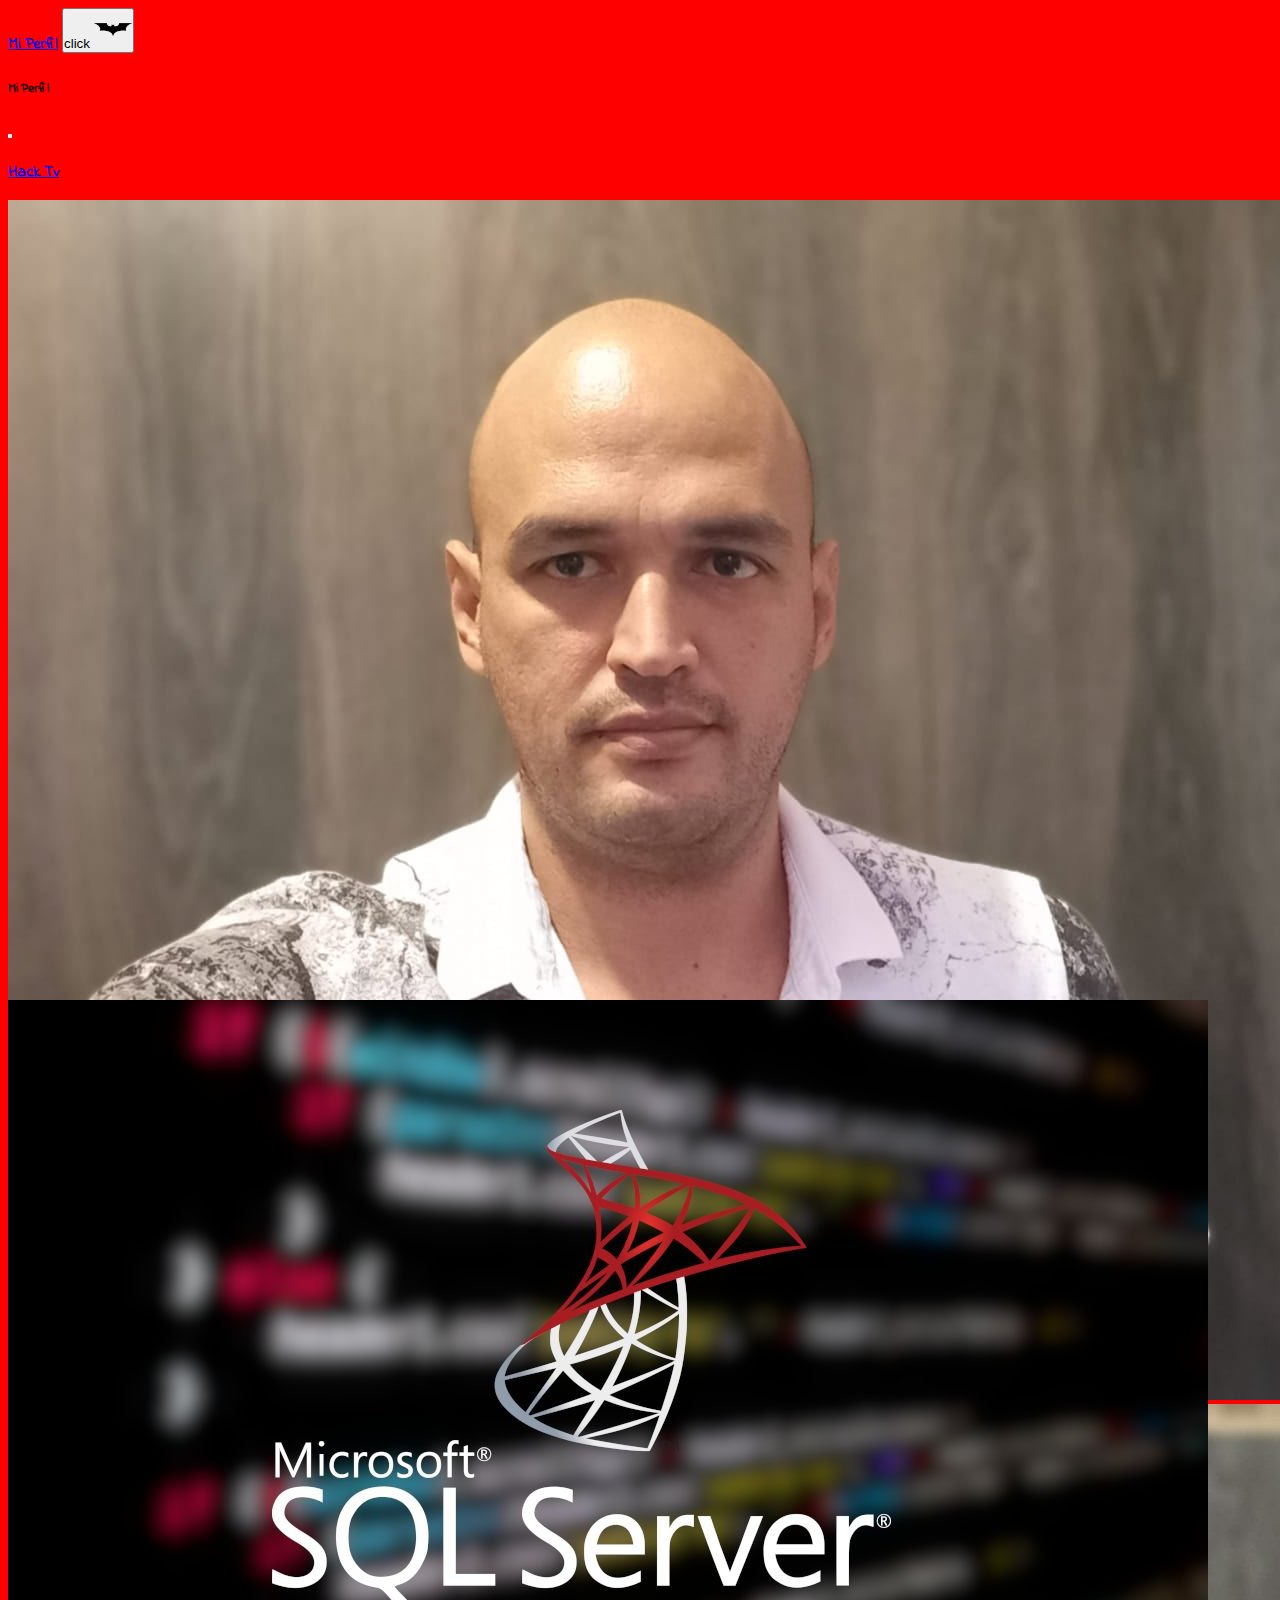
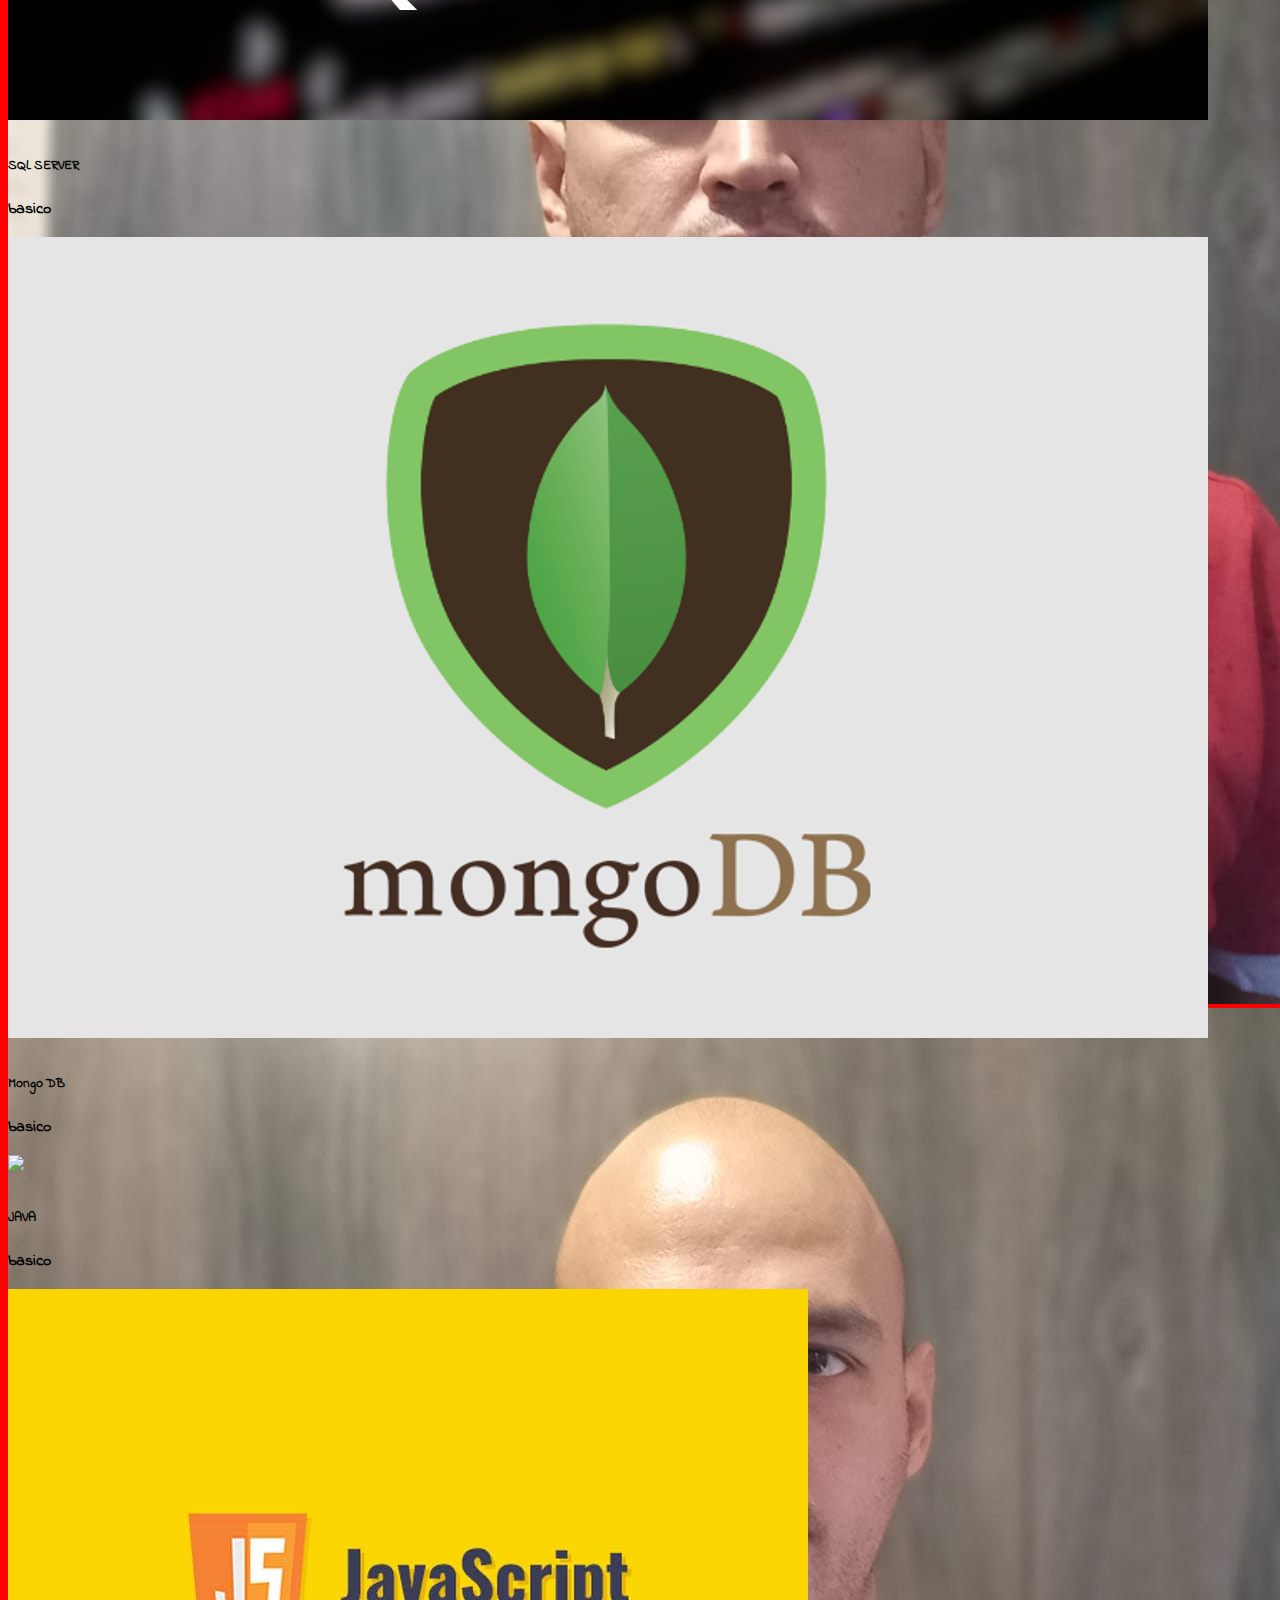
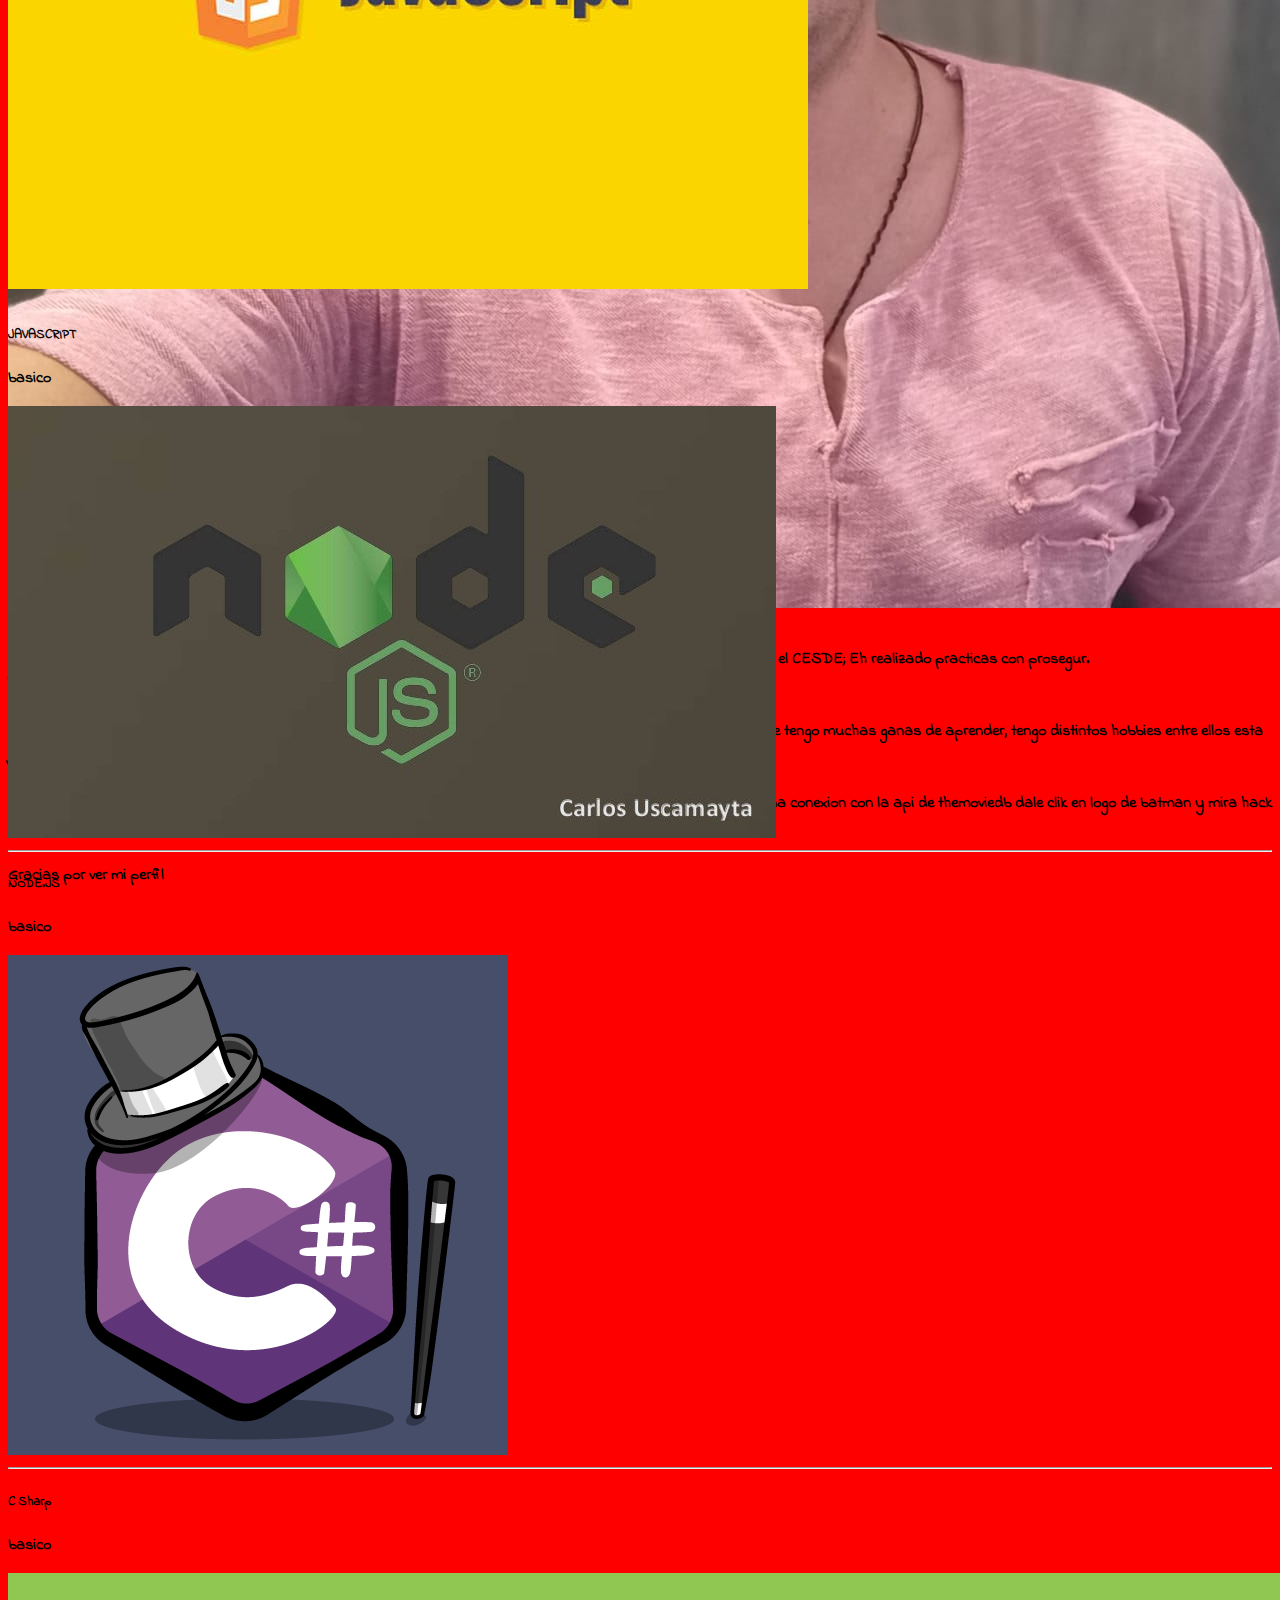
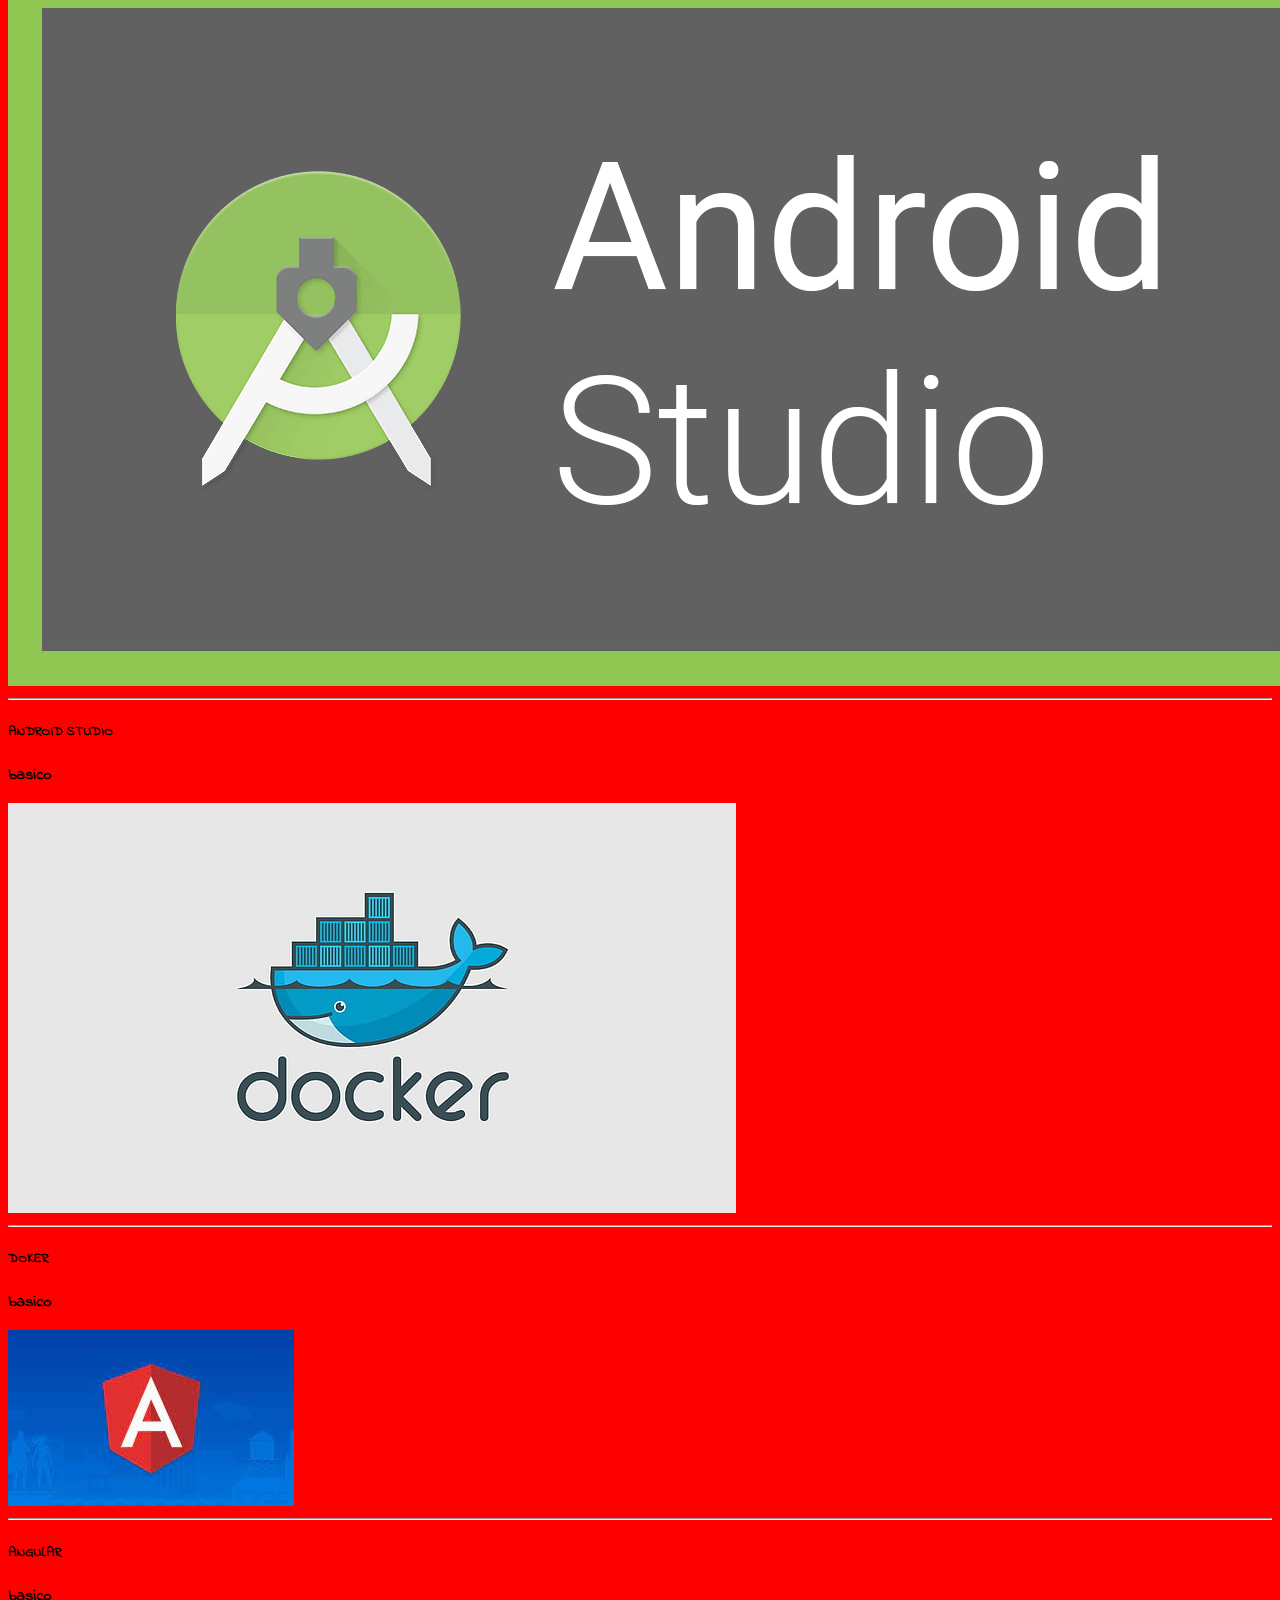
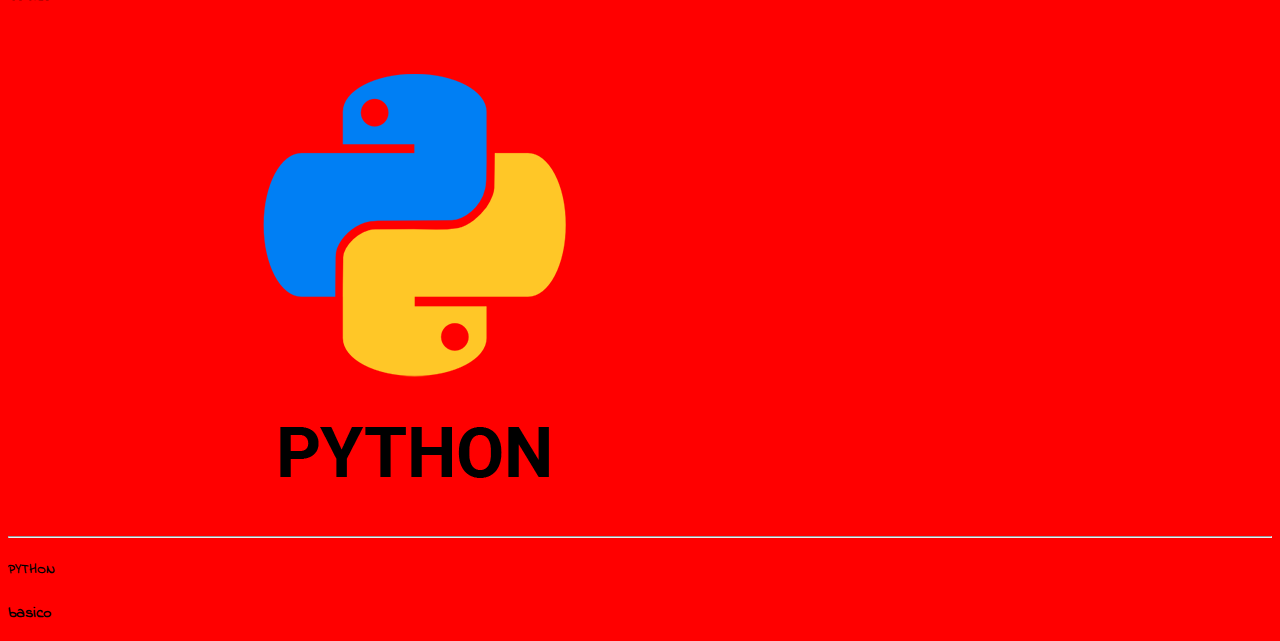
==== commit c234e803: "se cambia el menu del nav" ====
--- a/index.html
+++ b/index.html
@@ -37,27 +37,7 @@
                             <li class="nav-item">
                                 <a class="nav-link active" aria-current="page" href="peliculas.html">Hack Tv</a>
                             </li>
-                            <li class="nav-item">
-                                <a class="nav-link" href="#">Link</a>
-                            </li>
-                            <li class="nav-item dropdown">
-                                <a class="nav-link dropdown-toggle" href="#" id="offcanvasNavbarDropdown" role="button" data-bs-toggle="dropdown" aria-expanded="false">
-                        Dropdown
-                      </a>
-                                <ul class="dropdown-menu" aria-labelledby="offcanvasNavbarDropdown">
-                                    <li><a class="dropdown-item" href="#">Action</a></li>
-                                    <li><a class="dropdown-item" href="#">Another action</a></li>
-                                    <li>
-                                        <hr class="dropdown-divider">
-                                    </li>
-                                    <li><a class="dropdown-item" href="#">Something else here</a></li>
-                                </ul>
-                            </li>
                         </ul>
-                        <form class="d-flex">
-                            <input class="form-control me-2" type="search" placeholder="Search" aria-label="Search">
-                            <button class="btn btn-outline-success" type="submit">Search</button>
-                        </form>
                     </div>
                 </div>
             </div>
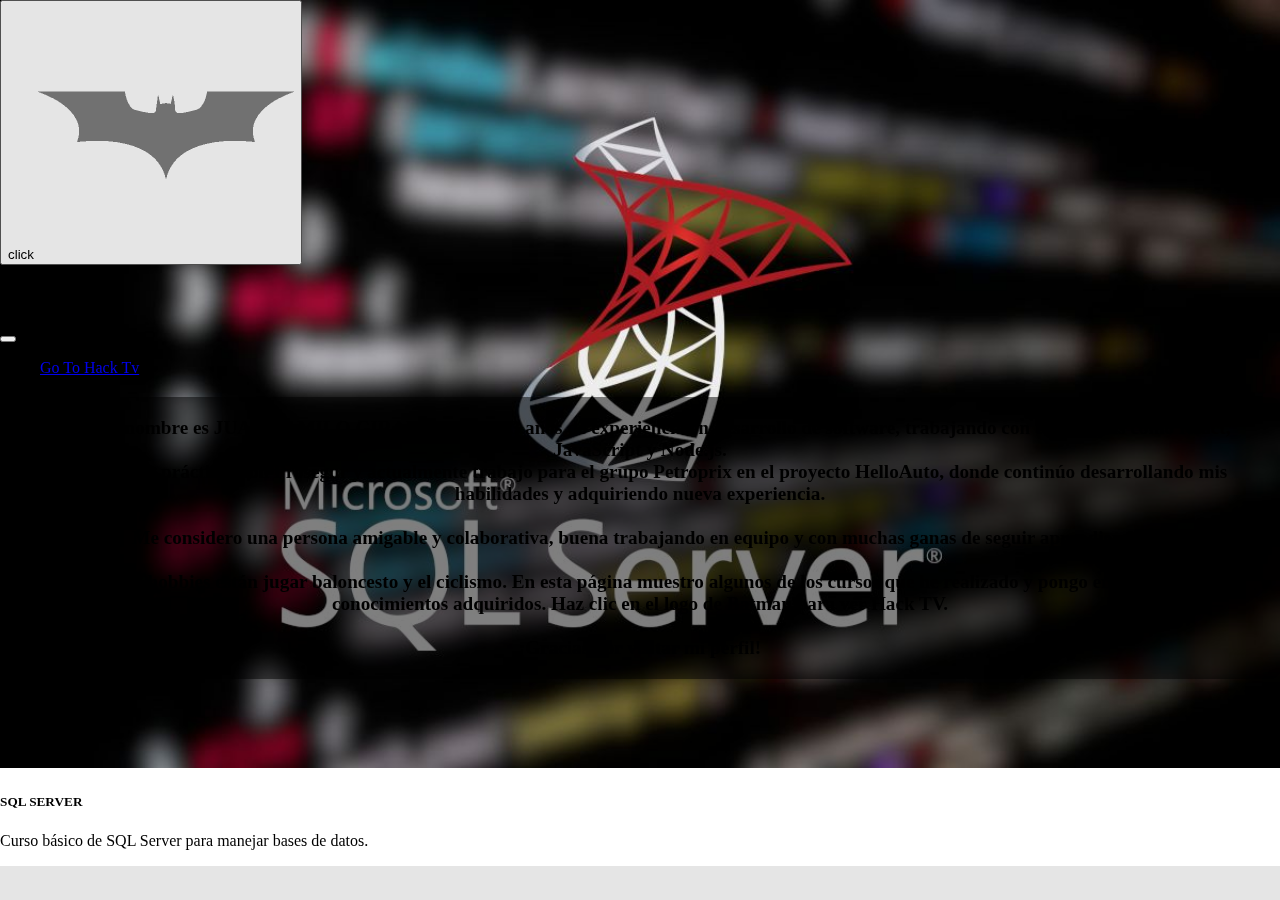
==== commit c8db5e57: "se cambia el codigo y estilos" ====
--- a/index.html
+++ b/index.html
@@ -1,114 +1,159 @@
 <!DOCTYPE html>
 <html lang="en">
-
-<head>
-    <meta charset="UTF-8">
-    <meta http-equiv="X-UA-Compatible" content="IE=edge">
-    <meta name="viewport" content="width=device-width, initial-scale=1.0">
-    <link href="https://cdn.jsdelivr.net/npm/bootstrap@5.1.3/dist/css/bootstrap.min.css" rel="stylesheet" integrity="sha384-1BmE4kWBq78iYhFldvKuhfTAU6auU8tT94WrHftjDbrCEXSU1oBoqyl2QvZ6jIW3" crossorigin="anonymous">
-    <link rel="stylesheet" href="styles/estilos.css">
-    <link rel="preconnect" href="https://fonts.googleapis.com">
-    <link rel="preconnect" href="https://fonts.gstatic.com" crossorigin>
-    <link href="https://fonts.googleapis.com/css2?family=Cinzel:wght@500&family=Indie+Flower&display=swap" rel="stylesheet">
-    <link rel="stylesheet" href="https://cdnjs.cloudflare.com/ajax/libs/animate.css/4.1.1/animate.min.css" />
-
-    <link rel="preconnect" href="https://fonts.googleapis.com">
-    <link rel="preconnect" href="https://fonts.gstatic.com" crossorigin>
-    <link href="https://fonts.googleapis.com/css2?family=Iceberg&family=Stylish&display=swap" rel="stylesheet">
+  <head>
+    <meta charset="UTF-8" />
+    <meta http-equiv="X-UA-Compatible" content="IE=edge" />
+    <meta name="viewport" content="width=device-width, initial-scale=1.0" />
+    <link
+      href="https://cdn.jsdelivr.net/npm/bootstrap@5.1.3/dist/css/bootstrap.min.css"
+      rel="stylesheet"
+      integrity="sha384-1BmE4kWBq78iYhFldvKuhfTAU6auU8tT94WrHftjDbrCEXSU1oBoqyl2QvZ6jIW3"
+      crossorigin="anonymous"
+    />
+    <link rel="stylesheet" href="styles/estilos.css" />
+    <link
+      rel="stylesheet"
+      href="https://cdnjs.cloudflare.com/ajax/libs/animate.css/4.1.1/animate.min.css"
+    />
     <title>Document</title>
-</head>
-
-<body class="fondotar ">
+  </head>
+  <body class="fondotar">
     <header>
-        <nav class="navbar navbar-light  fixed-top encabezado">
-            <div class="container-fluid">
-                <a class="navbar-brand text-white h6" href="index.html">Mi Perfil</a>
-                <button class="navbar-toggler  btn btn-close-white rounded-circle btn btn-outline-light" type="button" data-bs-toggle="offcanvas" data-bs-target="#offcanvasNavbar">
-                   click <img class="batlogo img-fluid w-100" src="img/Icons8-Windows-8-Cinema-Batman-New.ico" alt="iconobatman">
-                    
-              </button>
-                <div class="offcanvas offcanvas-end" tabindex="-1" id="offcanvasNavbar">
-                    <div class="offcanvas-header">
-                        <h5 class="offcanvas-title" id="offcanvasNavbarLabel">Mi Perfil</h5>
-                        <button type="button" class="btn-close text-reset" data-bs-dismiss="offcanvas"></button>
-                    </div>
-                    <div class="offcanvas-body">
-                        <ul class="navbar-nav justify-content-end flex-grow-1 pe-3">
-                            <li class="nav-item">
-                                <a class="nav-link active" aria-current="page" href="peliculas.html">Hack Tv</a>
-                            </li>
-                        </ul>
-                    </div>
-                </div>
+      <nav class="navbar navbar-light fixed-top encabezado">
+        <div class="container-fluid">
+          <a class="navbar-brand text-white h6" href="index.html"></a>
+          <button
+            class="navbar-toggler btn btn-close-white rounded-circle btn btn-outline-light"
+            type="button"
+            data-bs-toggle="offcanvas"
+            data-bs-target="#offcanvasNavbar"
+          >
+            click
+            <img
+              class="batlogo img-fluid w-100"
+              src="img/Icons8-Windows-8-Cinema-Batman-New.ico"
+              alt="iconobatman"
+            />
+          </button>
+          <div
+            class="offcanvas offcanvas-end"
+            tabindex="-1"
+            id="offcanvasNavbar"
+          >
+            <div class="offcanvas-header">
+              <h5 class="offcanvas-title" id="offcanvasNavbarLabel">
+                Mi Perfil
+              </h5>
+              <button
+                type="button"
+                class="btn-close text-reset"
+                data-bs-dismiss="offcanvas"
+              ></button>
             </div>
-        </nav>
+            <div class="offcanvas-body">
+              <ul class="navbar-nav justify-content-end flex-grow-1 pe-3">
+                <li class="nav-item">
+                  <a
+                    class="nav-link active"
+                    aria-current="page"
+                    href="peliculas.html"
+                  >
+                    Go To Hack Tv</a
+                  >
+                </li>
+              </ul>
+            </div>
+          </div>
+        </div>
+      </nav>
     </header>
 
     <main>
-        <section class="container-fluid carusel ">
-            <div class="row mt-5 position-fixed">
-                <article class="col-12 col-md-8 mt-5 animate__animated animate__backInLeft wow container">
-                    <div id="carouselExampleControls" class="carousel slide" data-bs-ride="carousel">
-                        <div class="carousel-inner">
-                            <div class="carousel-item active">
-                                <img src="img/0self-1.jpg" class="d-block w-100 " alt="...">
-                            </div>
-                            <div class="carousel-item">
-                                <img src="img/self-2.jpg" class="d-block w-100 " alt="...">
-                            </div>
-                            <div class="carousel-item">
-                                <img src="img/self-3.jpg" class="d-block w-100 " alt="...">
-                            </div>
-                        </div>
-                        <button class="carousel-control-prev" type="button" data-bs-target="#carouselExampleControls" data-bs-slide="prev">
-                          <span class="carousel-control-prev-icon" aria-hidden="true"></span>
-                          <span class="visually-hidden">Previous</span>
-                        </button>
-                        <button class="carousel-control-next" type="button" data-bs-target="#carouselExampleControls" data-bs-slide="next">
-                          <span class="carousel-control-next-icon" aria-hidden="true"></span>
-                          <span class="visually-hidden">Next</span>
-                        </button>
-                    </div>
-
-                </article>
-                <aside class="col-12 col-md-4 align-self-center text-white encabezado ml-3">
-                    <p class="animate__animated animate__backInDown wow mb-5 ">
-                        Hola mi nombre es JUAN CAMILO GIRALDO tengo 39 años Estoy terminando mis estudio en desarrollo de software en el CESDE; Eh realizado practicas con prosegur. <br>Deseo ganar mas experiencia laboral y poner en practicas mis conocimientos
-                        adquiridos y continuar mis estudios.<br>
-                        <br>Soy una persona amigable, un poco timido al principio, me considero bueno trabajando en equipo y lo mas importante tengo muchas ganas de aprender, tengo distintos hobbies entre ellos esta jugar baloncesto y el ciclismo.
-                        <br>
-                        <br>En esta pagina muestro un poco de mis cursos realizados sigue deslizando y los veras tambien pongo en practica una conexion con la api de themoviedb dale clik en logo de batman y mira hack tv .
-                        <br>
-                        <br> Gracias por ver mi perfil
-
-                    </p>
-                </aside>
+      <section class="container-fluid descripcion">
+        <div class="row mt-5">
+          <aside
+            class="col-12 text-white text-center p-5 bg-dark bg-opacity-75"
+          >
+            <p class="animate__animated animate__backInDown wow mb-5">
+              Hola, mi nombre es JUAN CAMILO GIRALDO. Tengo 3 años de
+              experiencia en desarrollo de software, trabajando con tecnologías
+              como React, JavaScript y Node.js.
+              <br />He realizado prácticas con Prosegur y actualmente trabajo
+              para el grupo Petroprix en el proyecto HelloAuto, donde continúo
+              desarrollando mis habilidades y adquiriendo nueva experiencia.
+              <br /><br />Me considero una persona amigable y colaborativa,
+              buena trabajando en equipo y con muchas ganas de seguir
+              aprendiendo. <br /><br />Entre mis hobbies están jugar baloncesto
+              y el ciclismo. En esta página muestro algunos de los cursos que he
+              realizado y pongo en práctica mis conocimientos adquiridos. Haz
+              clic en el logo de Batman para ver Hack TV. <br /><br />¡Gracias
+              por visitar mi perfil!
+            </p>
+          </aside>
+        </div>
+      </section>
+      <section class="container-fluid carusel position-fixed w-100 h-100">
+        <div class="row h-100">
+          <article class="col-12 h-100">
+            <div
+              id="carouselExampleControls"
+              class="carousel slide h-100"
+              data-bs-ride="carousel"
+            >
+              <div class="carousel-inner h-100" id="cursoCarouselInner">
+                <!-- Course cards will be injected here by JavaScript -->
+              </div>
+              <button
+                class="carousel-control-prev"
+                type="button"
+                data-bs-target="#carouselExampleControls"
+                data-bs-slide="prev"
+              >
+                <span
+                  class="carousel-control-prev-icon"
+                  aria-hidden="true"
+                ></span>
+                <span class="visually-hidden">Previous</span>
+              </button>
+              <button
+                class="carousel-control-next"
+                type="button"
+                data-bs-target="#carouselExampleControls"
+                data-bs-slide="next"
+              >
+                <span
+                  class="carousel-control-next-icon"
+                  aria-hidden="true"
+                ></span>
+                <span class="visually-hidden">Next</span>
+              </button>
             </div>
-        </section>
-        <section class="">
-            <div class="container-fluid mt-5">
-
-                <div class="row row-cols-1 row-cols-md-5 g-5 rounded-3 mt-4 mb-5" id="fila">
-                </div>
-            </div>
-        </section>
-        <footer>
-            <div></div>
-        </footer>
+          </article>
+        </div>
+      </section>
+      <section class="mt-5">
+        <div class="container-fluid">
+          <div
+            class="row row-cols-1 row-cols-md-5 g-5 rounded-3 mt-4 mb-5"
+            id="fila"
+          ></div>
+        </div>
+      </section>
+      <footer>
+        <div></div>
+      </footer>
     </main>
 
-
-
-
-
-
-    <script src="js/wow.min.js"></script>
     <script src="js/cursos.js"></script>
-
-
-    <script src="https://cdn.jsdelivr.net/npm/@popperjs/core@2.10.2/dist/umd/popper.min.js" integrity="sha384-7+zCNj/IqJ95wo16oMtfsKbZ9ccEh31eOz1HGyDuCQ6wgnyJNSYdrPa03rtR1zdB" crossorigin="anonymous"></script>
-    <script src="https://cdn.jsdelivr.net/npm/bootstrap@5.1.3/dist/js/bootstrap.min.js" integrity="sha384-QJHtvGhmr9XOIpI6YVutG+2QOK9T+ZnN4kzFN1RtK3zEFEIsxhlmWl5/YESvpZ13" crossorigin="anonymous"></script>
-</body>
-
-
-</html>+    <script
+      src="https://cdn.jsdelivr.net/npm/@popperjs/core@2.10.2/dist/umd/popper.min.js"
+      integrity="sha384-7+zCNj/IqJ95wo16oMtfsKbZ9ccEh31eOz1HGyDuCQ6wgnyJNSYdrPa03rtR1zdB"
+      crossorigin="anonymous"
+    ></script>
+    <script
+      src="https://cdn.jsdelivr.net/npm/bootstrap@5.1.3/dist/js/bootstrap.min.js"
+      integrity="sha384-QJHtvGhmr9XOIpI6YVutG+2QOK9T+ZnN4kzFN1RtK3zEFEIsxhlmWl5/YESvpZ13"
+      crossorigin="anonymous"
+    ></script>
+  </body>
+</html>
--- a/styles/estilos.css
+++ b/styles/estilos.css
@@ -1,23 +1,49 @@
-* {
-    padding: 0%;
-    box-sizing: border-box;
+html,
+body {
+  height: 100%;
+  margin: 0;
 }
 
-.fondotar {
-    background-color: red !important;
+/* Make the carousel section take full height and position it fixed */
+.carusel {
+  position: fixed;
+  top: 0;
+  left: 0;
+  width: 100%;
+  height: 100%;
+  z-index: -1;
+  overflow: hidden;
 }
 
-.carusel {
-    height: 800px;
+.carousel-inner {
+  height: 100%;
+}
+
+.carousel-item {
+  height: 100%;
+}
+
+.carousel-item img {
+  object-fit: cover;
+  height: 100%;
+  width: 100%;
+}
+
+/* Center the text in the description section and make it stand out */
+.descripcion p {
+  font-size: 1.2em;
+  font-weight: bold;
+  text-align: center;
+  background-color: rgba(
+    0,
+    0,
+    0,
+    0.5
+  ); /* Dark background with opacity for readability */
+  padding: 20px;
+  border-radius: 10px;
 }
 
 .batlogo {
-    width: 3vw;
-    height: 3vw;
+  opacity: 0.5; /* Ajusta la opacidad según lo que necesites */
 }
-
-.encabezado {
-    font-family: 'Cinzel', serif;
-    font-family: 'Indie Flower', cursive;
-    font-weight: bold;
-}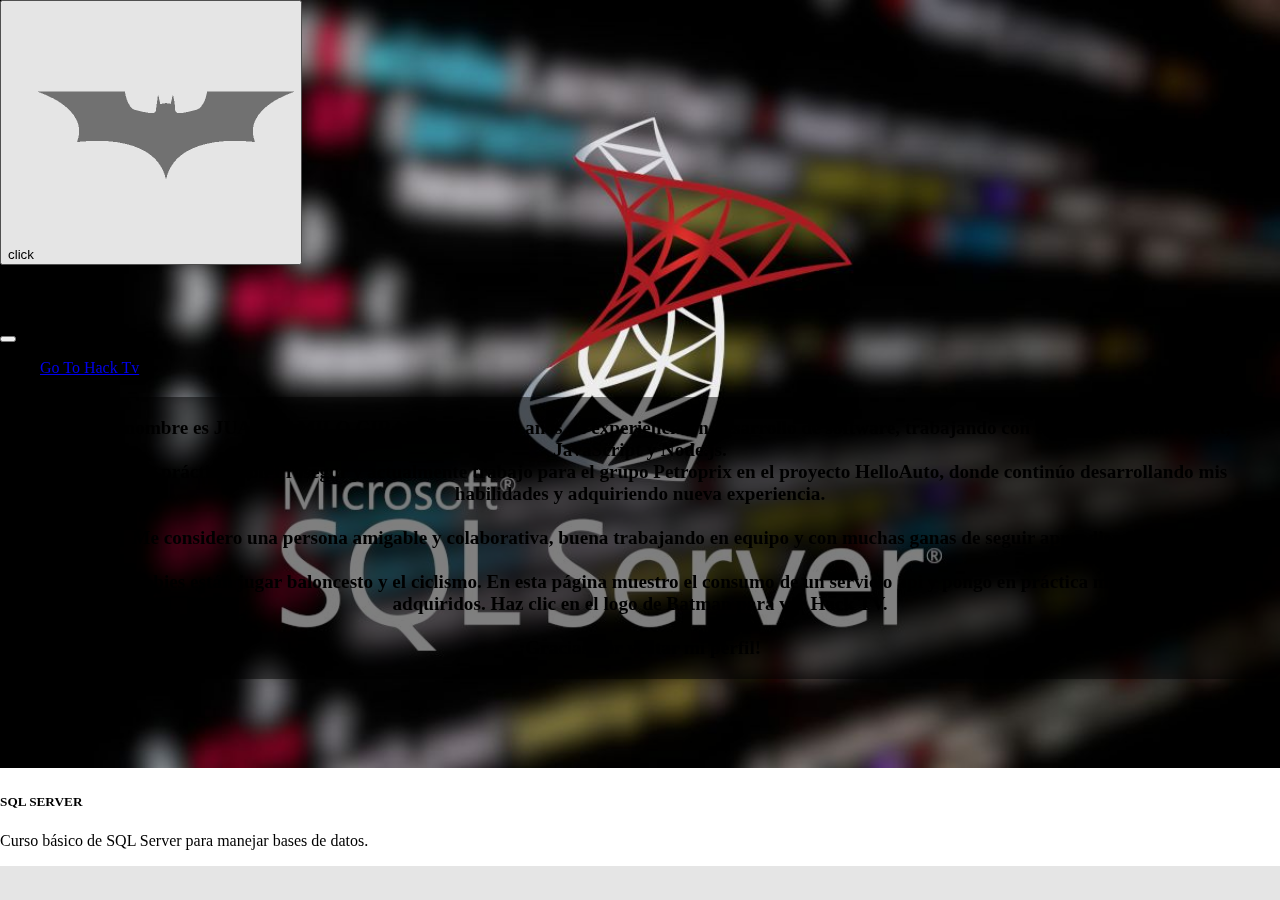
==== commit eb3f20a3: "se limpia el codigo" ====
--- a/index.html
+++ b/index.html
@@ -84,10 +84,10 @@
               <br /><br />Me considero una persona amigable y colaborativa,
               buena trabajando en equipo y con muchas ganas de seguir
               aprendiendo. <br /><br />Entre mis hobbies están jugar baloncesto
-              y el ciclismo. En esta página muestro algunos de los cursos que he
-              realizado y pongo en práctica mis conocimientos adquiridos. Haz
-              clic en el logo de Batman para ver Hack TV. <br /><br />¡Gracias
-              por visitar mi perfil!
+              y el ciclismo. En esta página muestro el consumo de un servicio
+              api y pongo en práctica mis conocimientos adquiridos. Haz clic en
+              el logo de Batman para ver Hack TV. <br /><br />¡Gracias por
+              visitar mi perfil!
             </p>
           </aside>
         </div>
